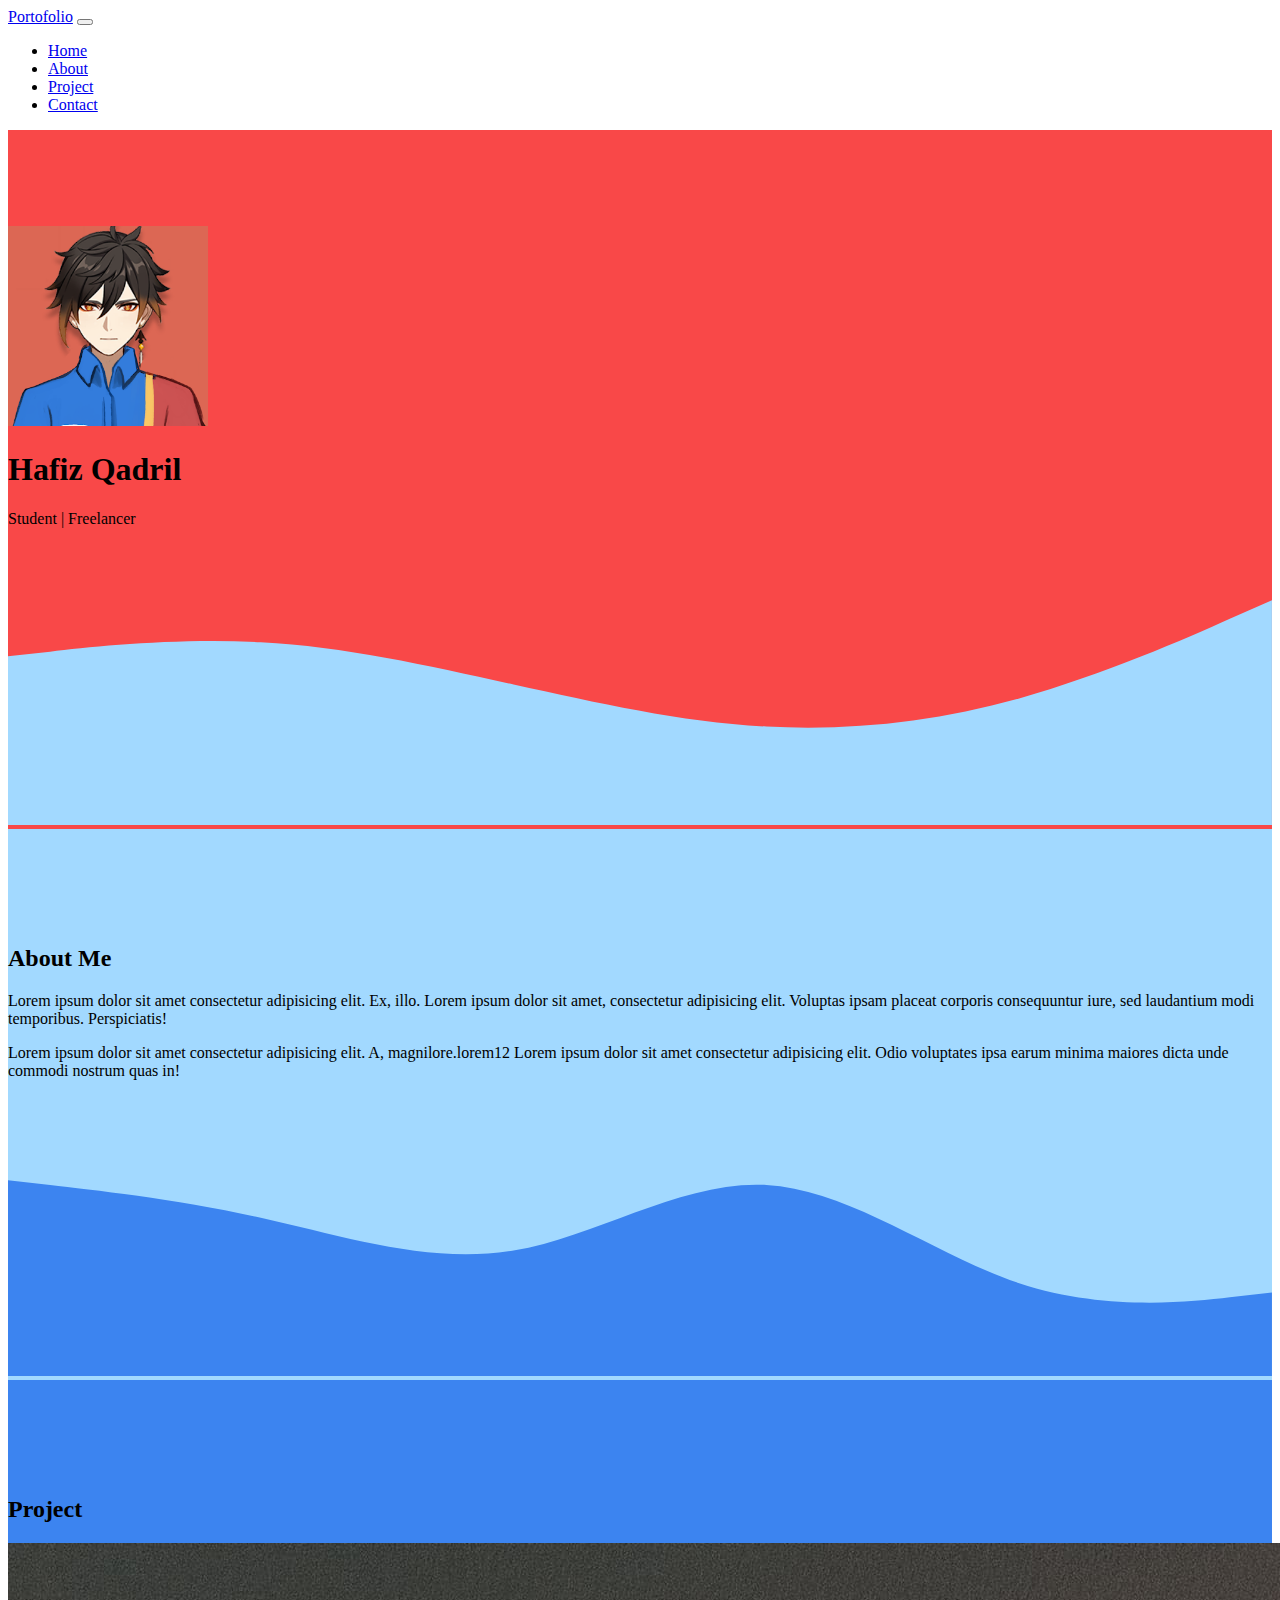
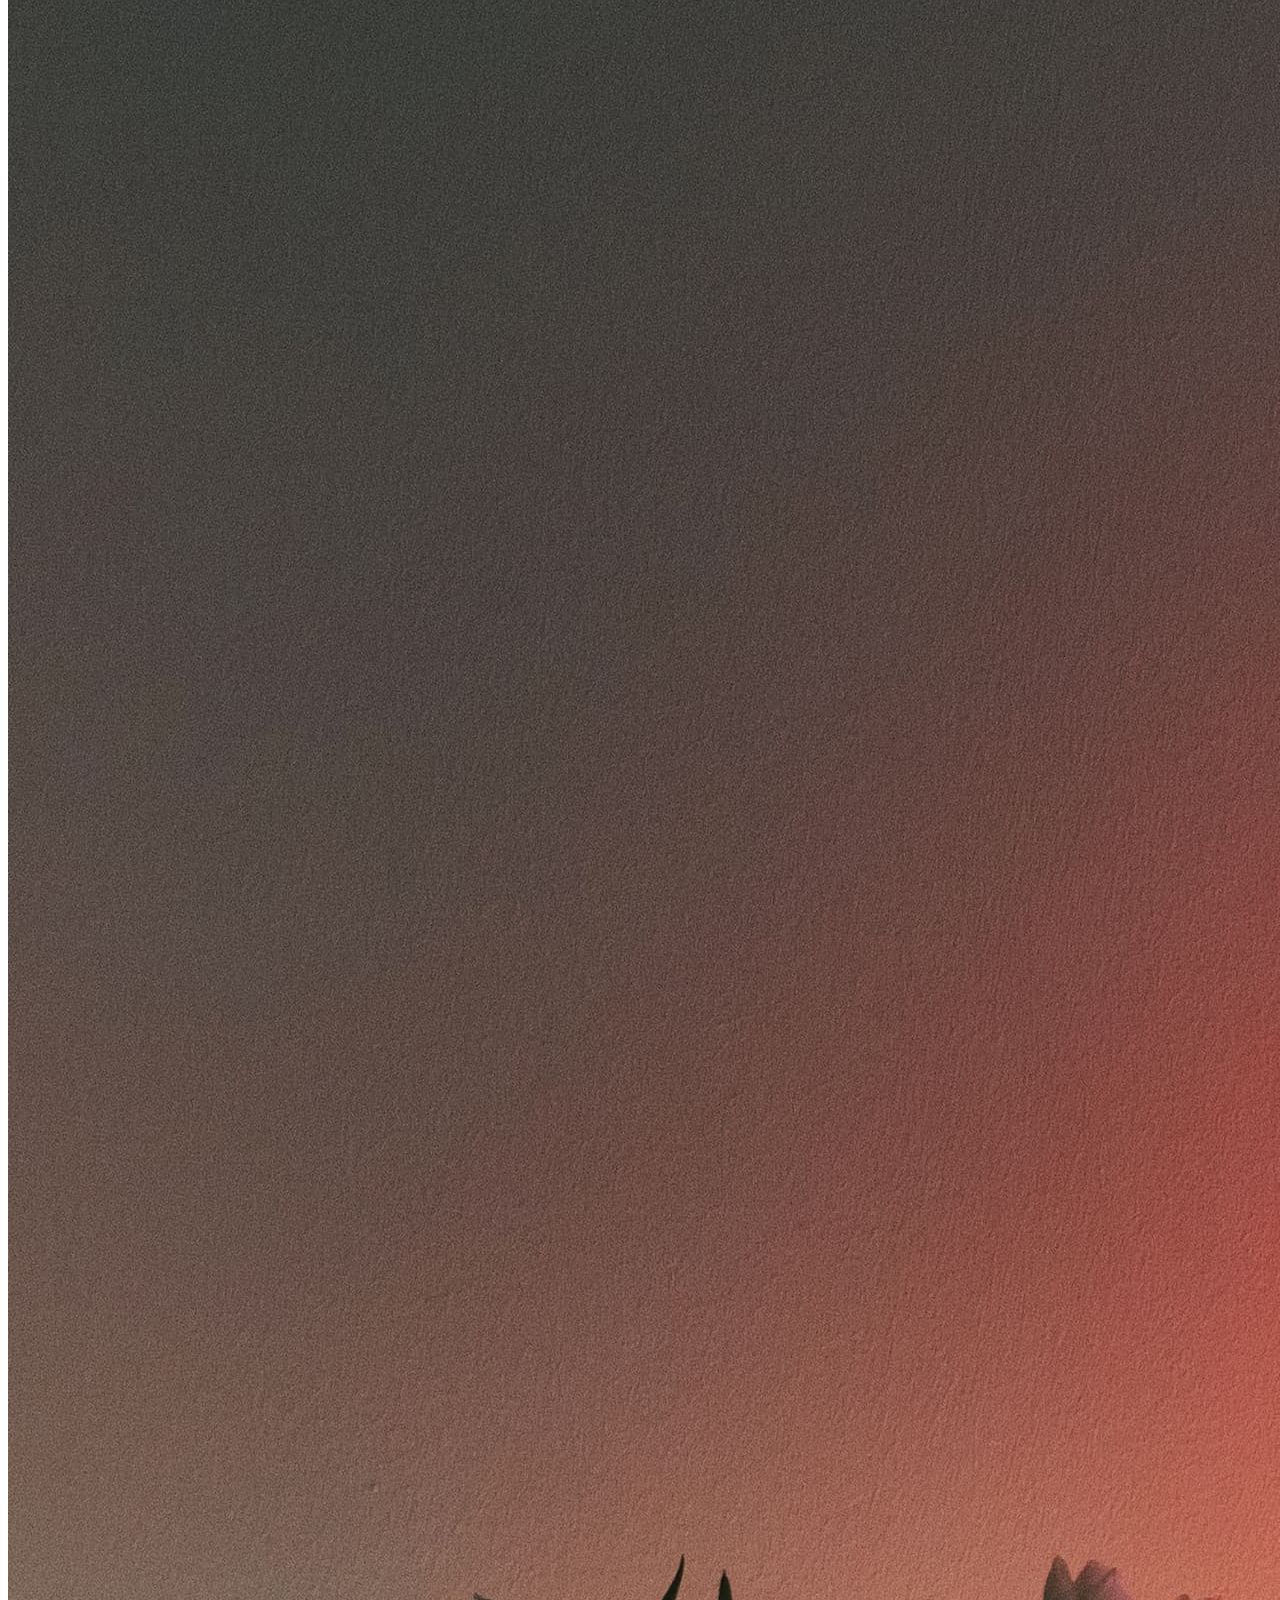
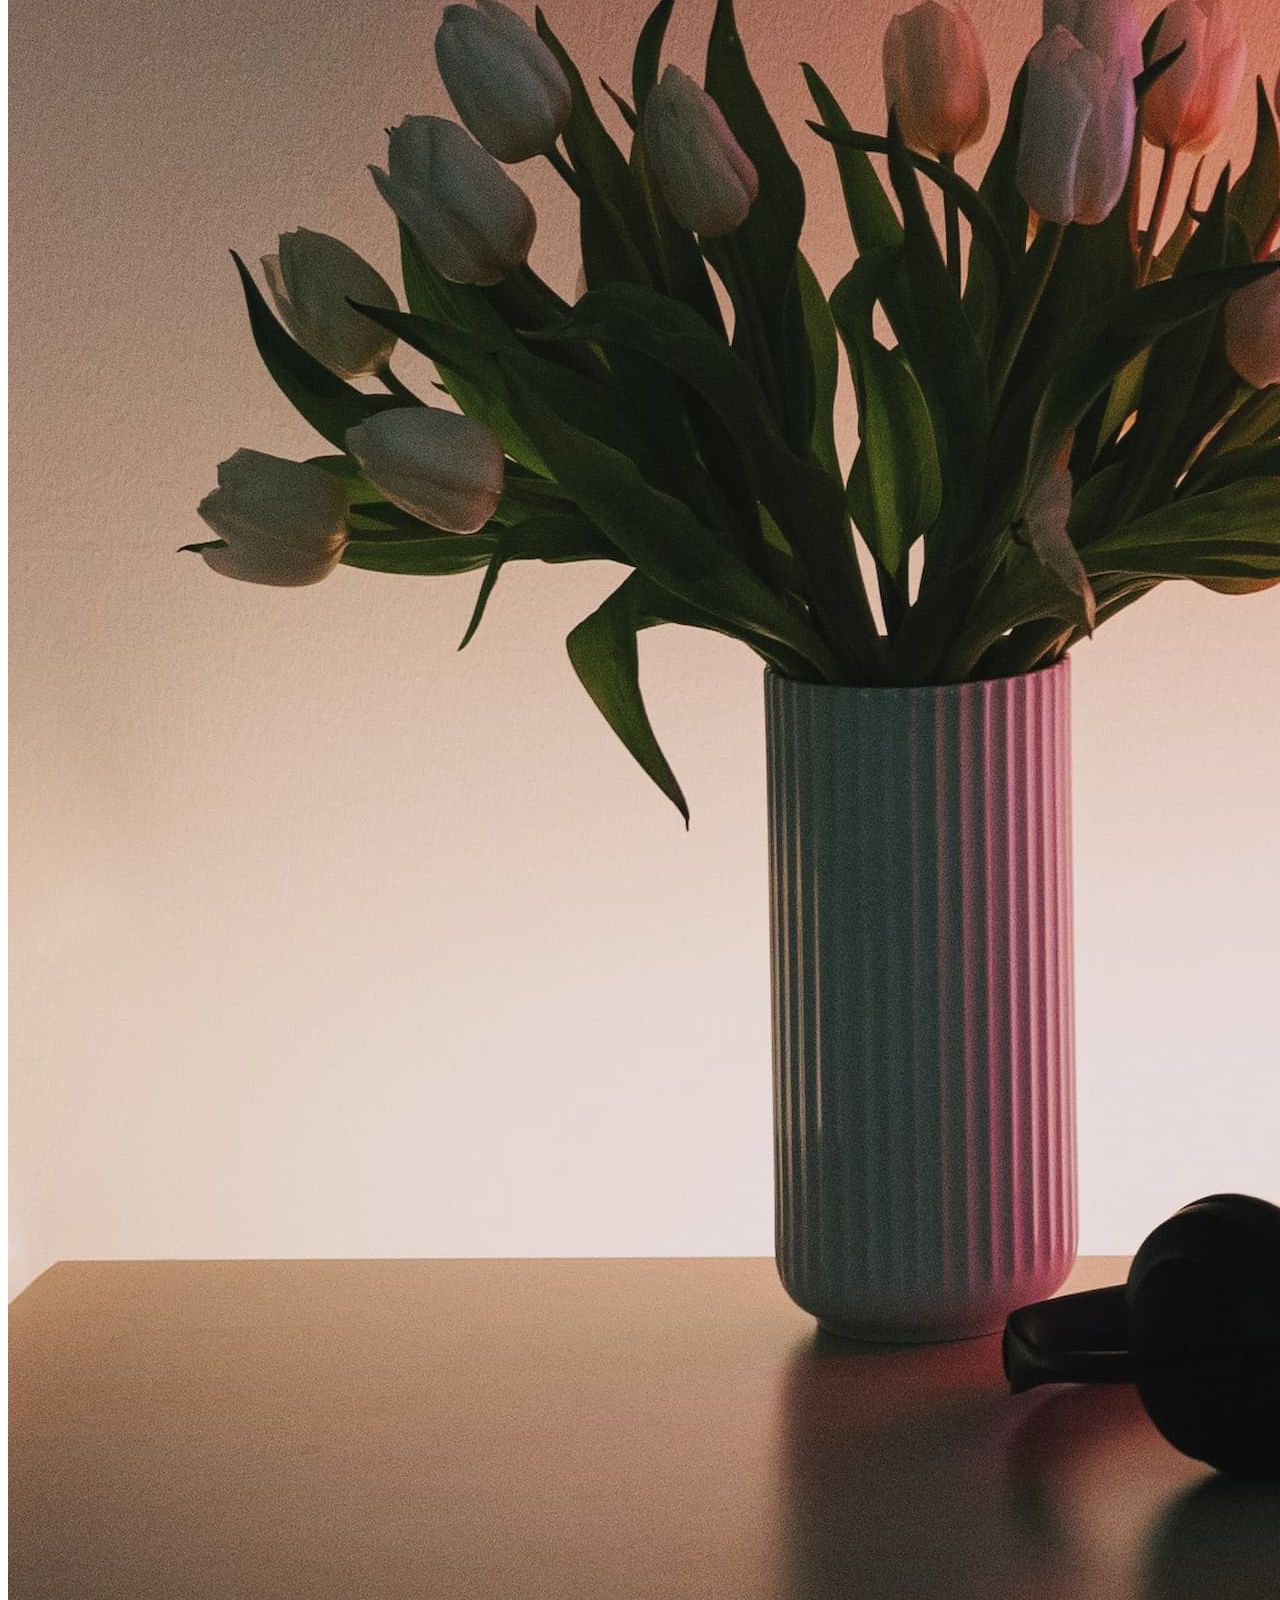
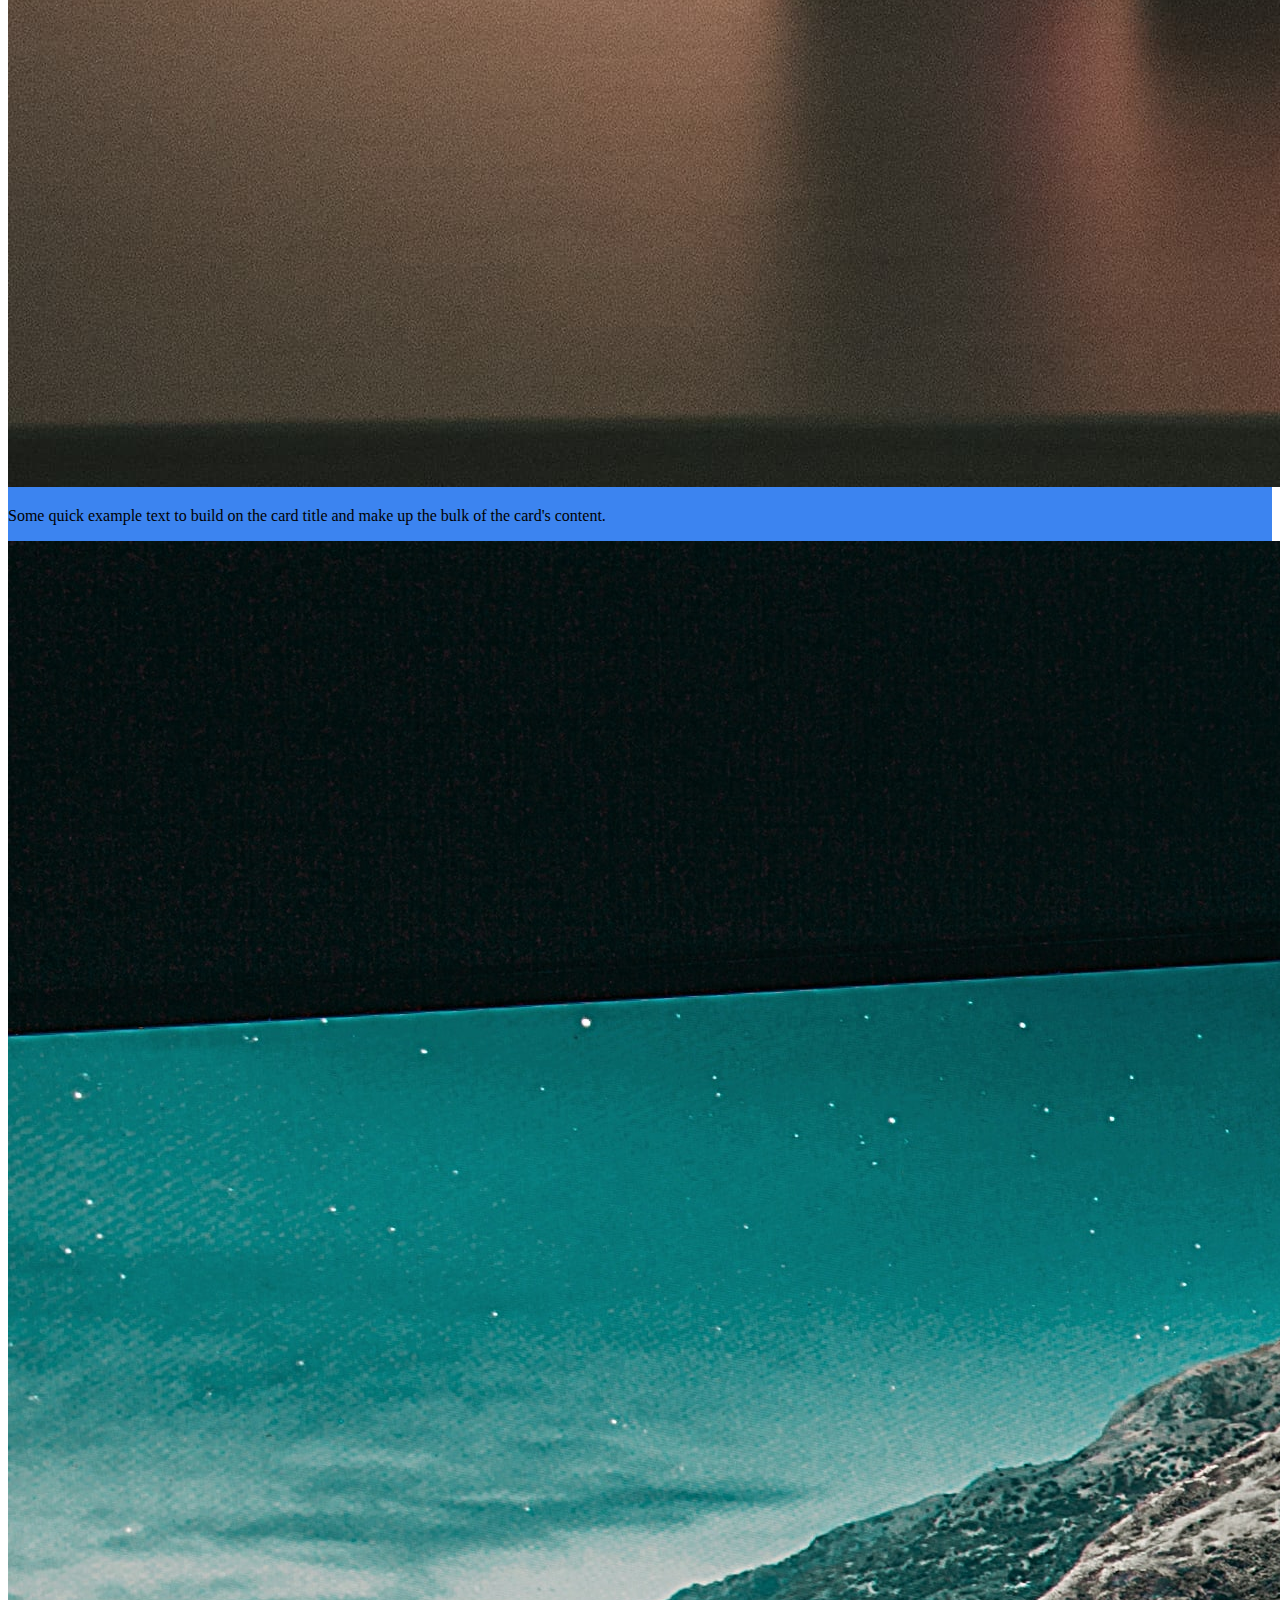
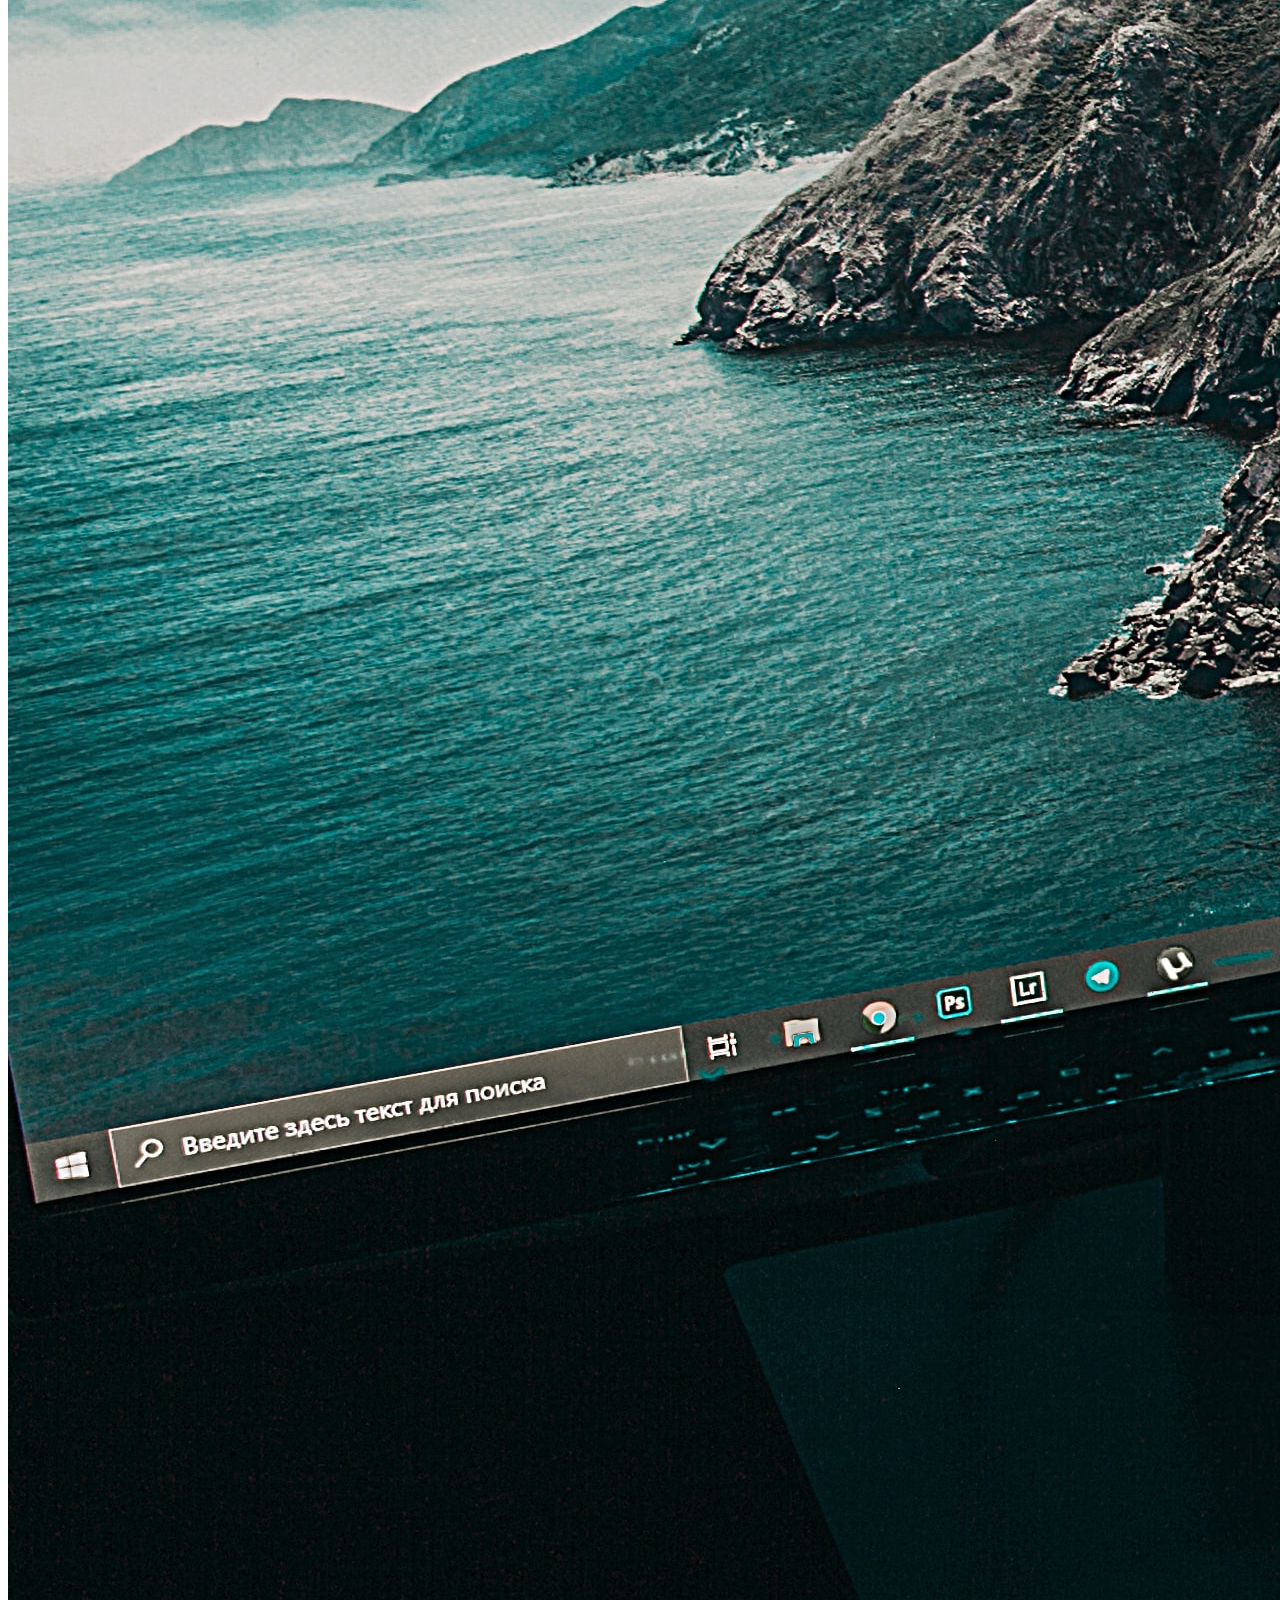
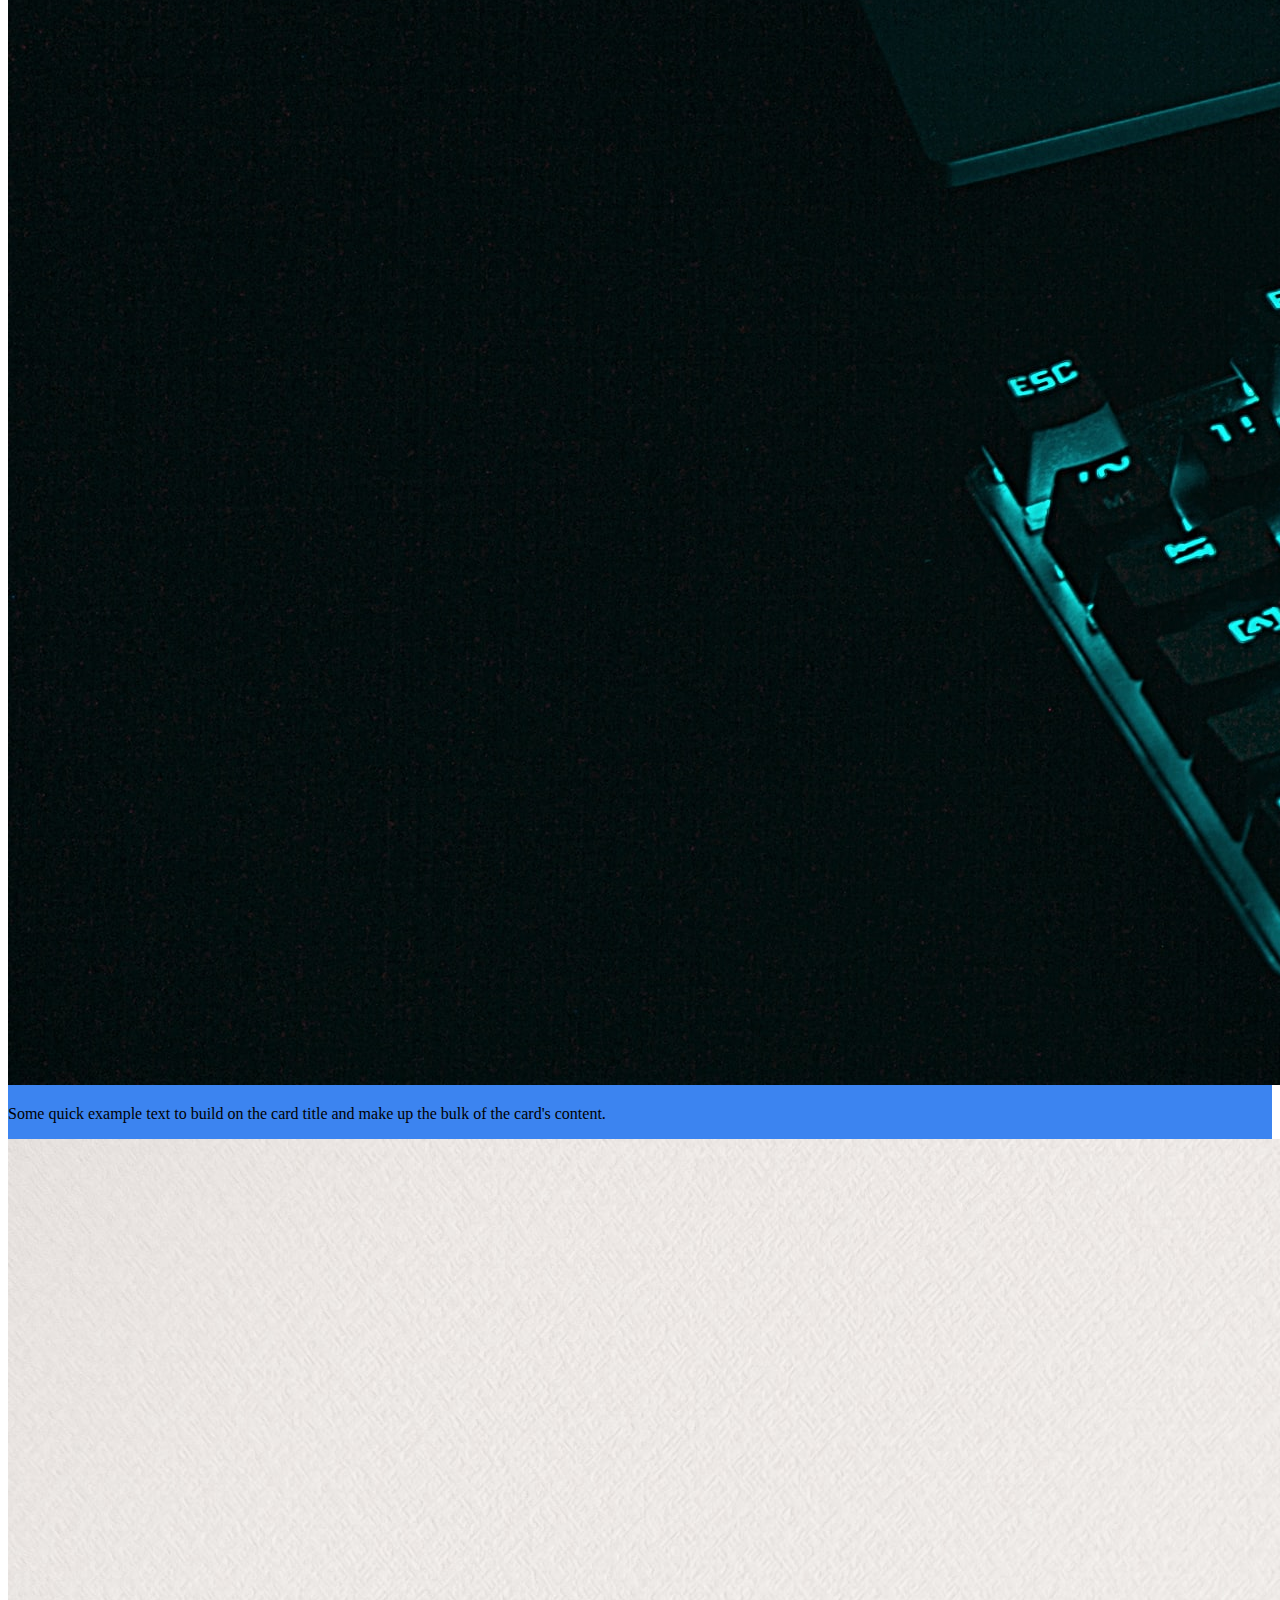
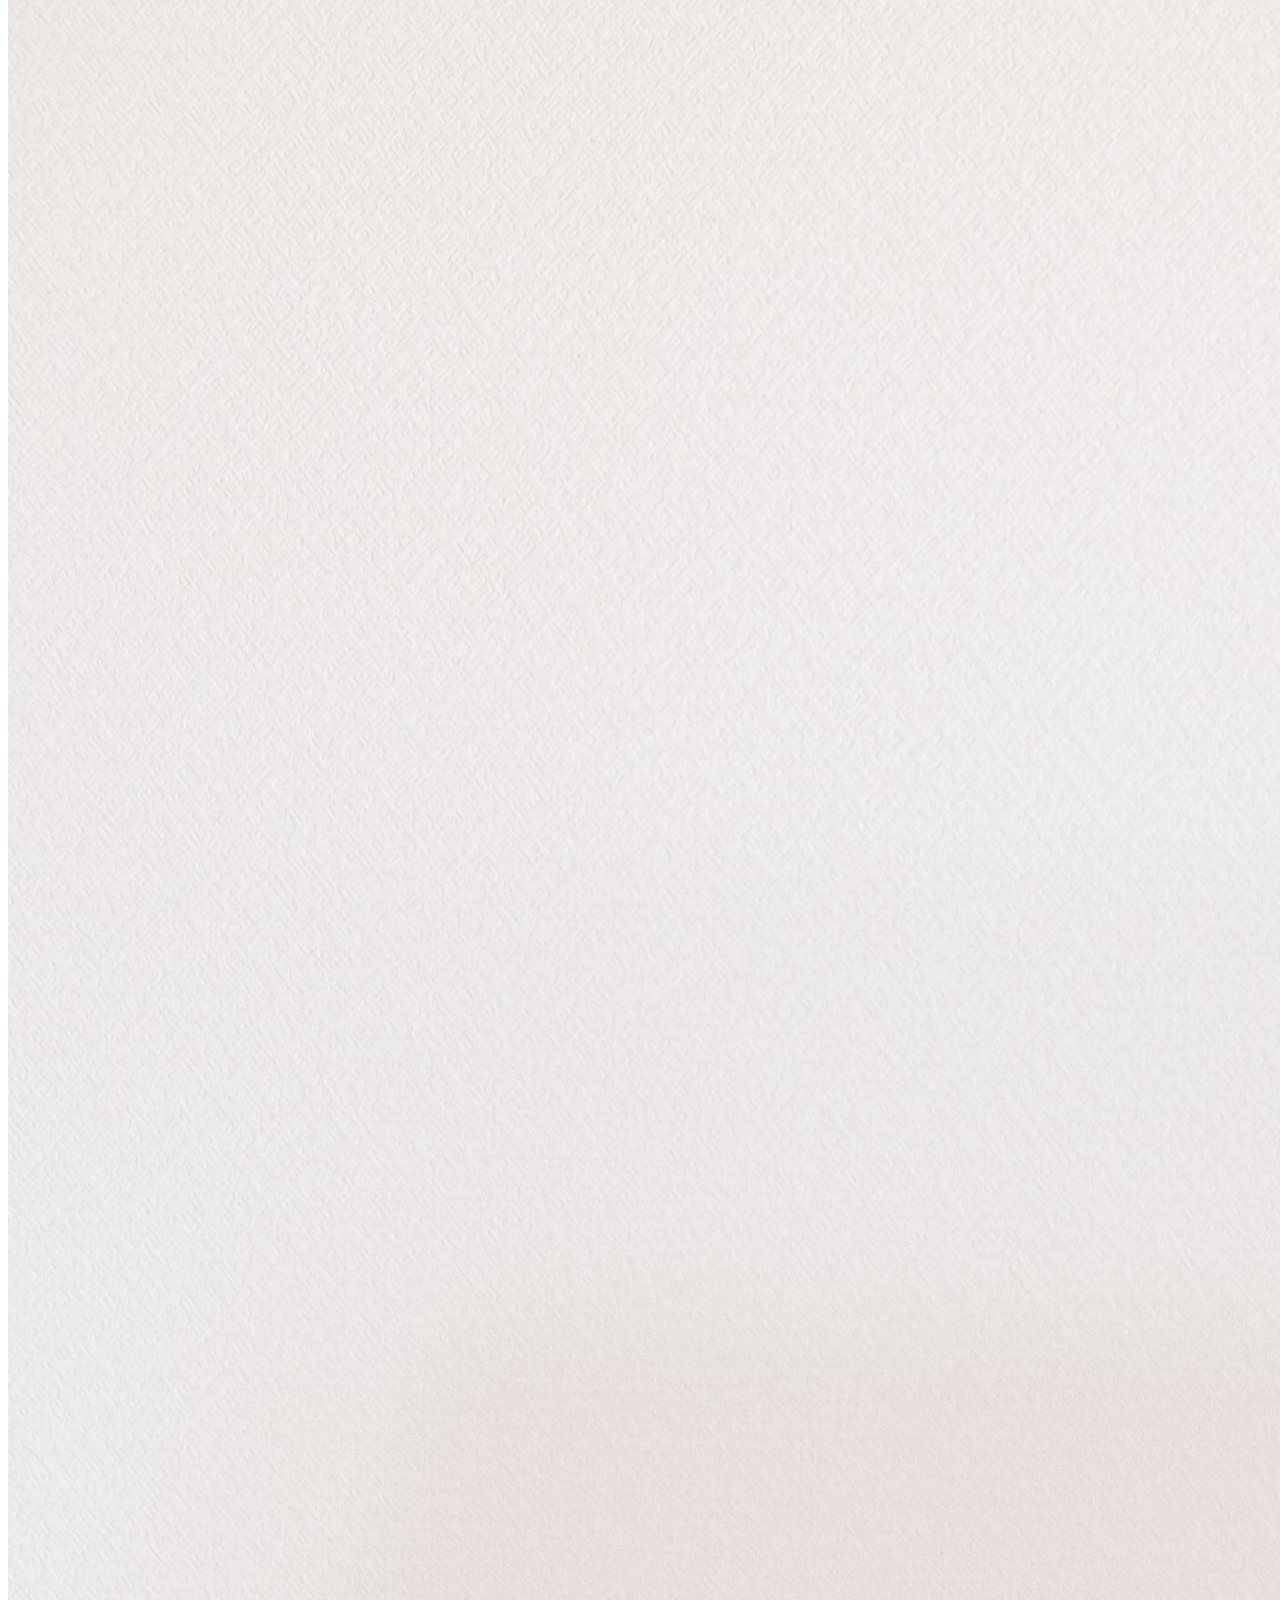
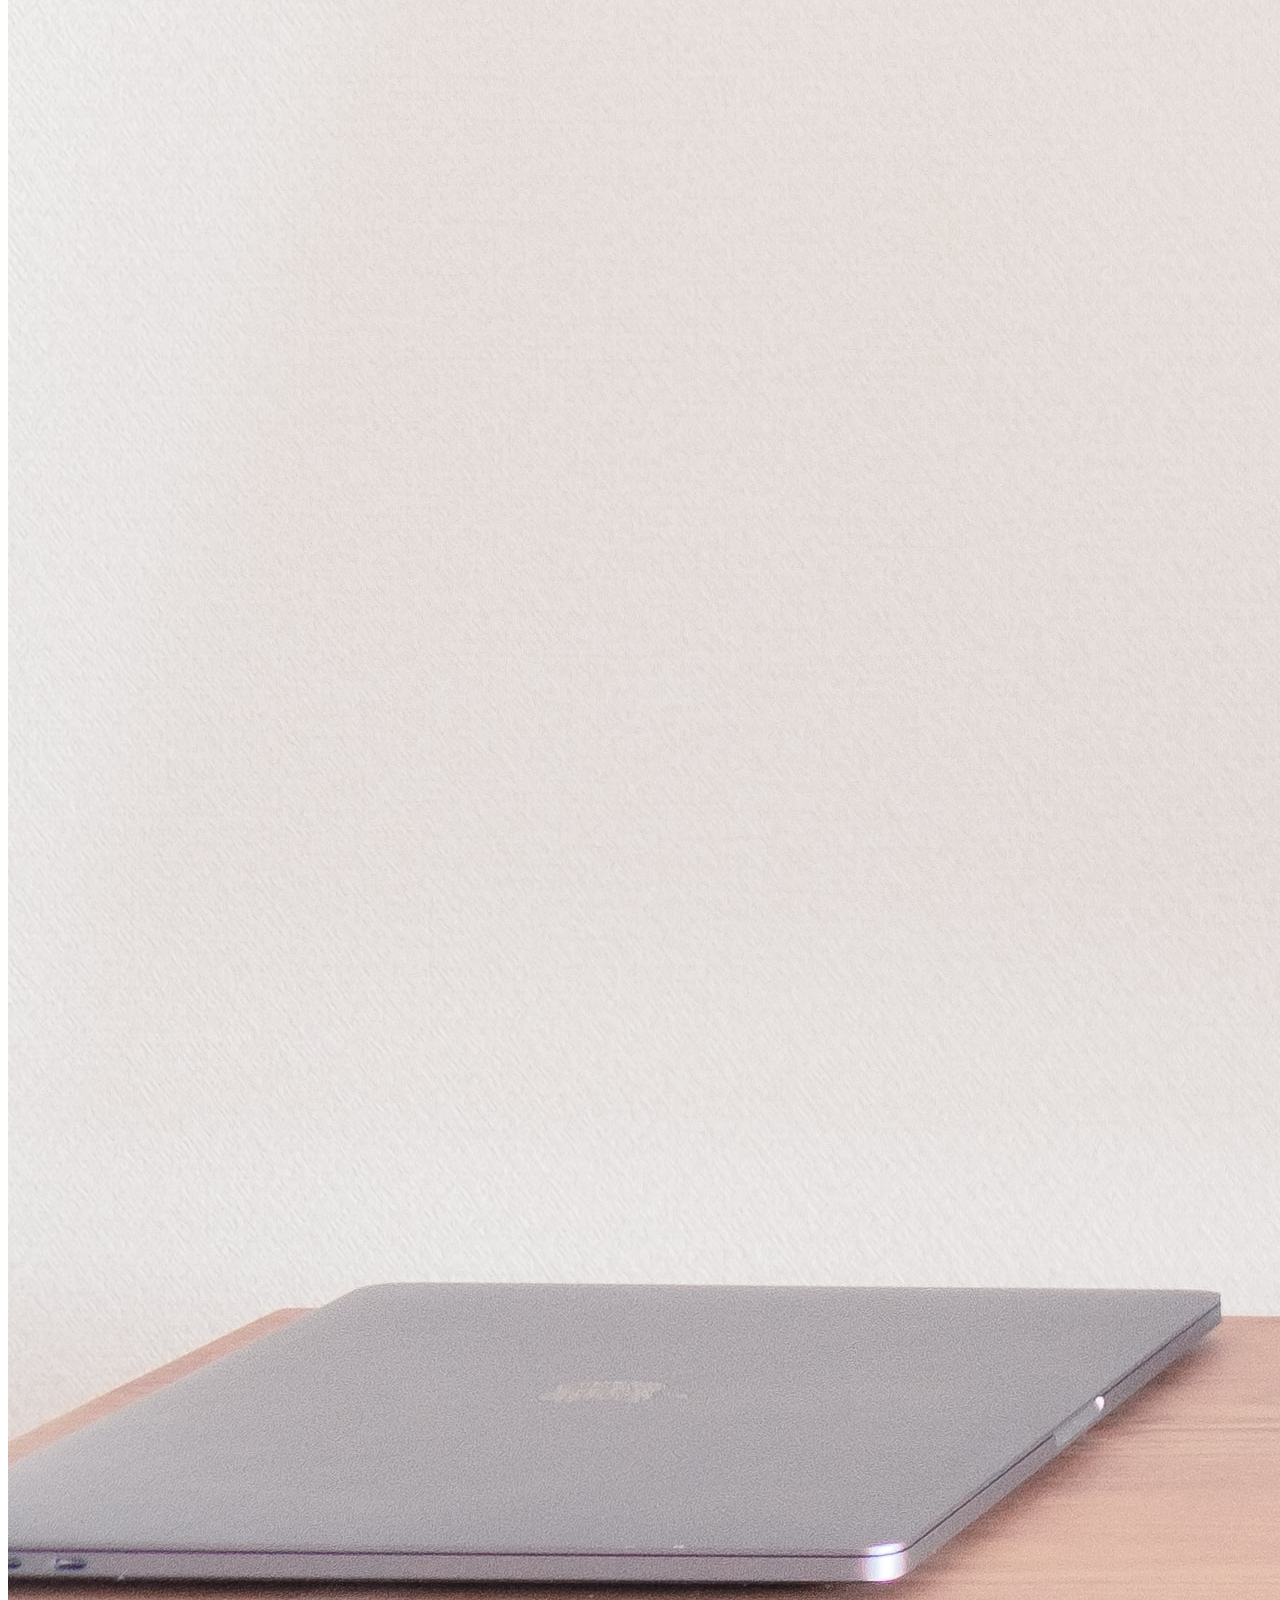
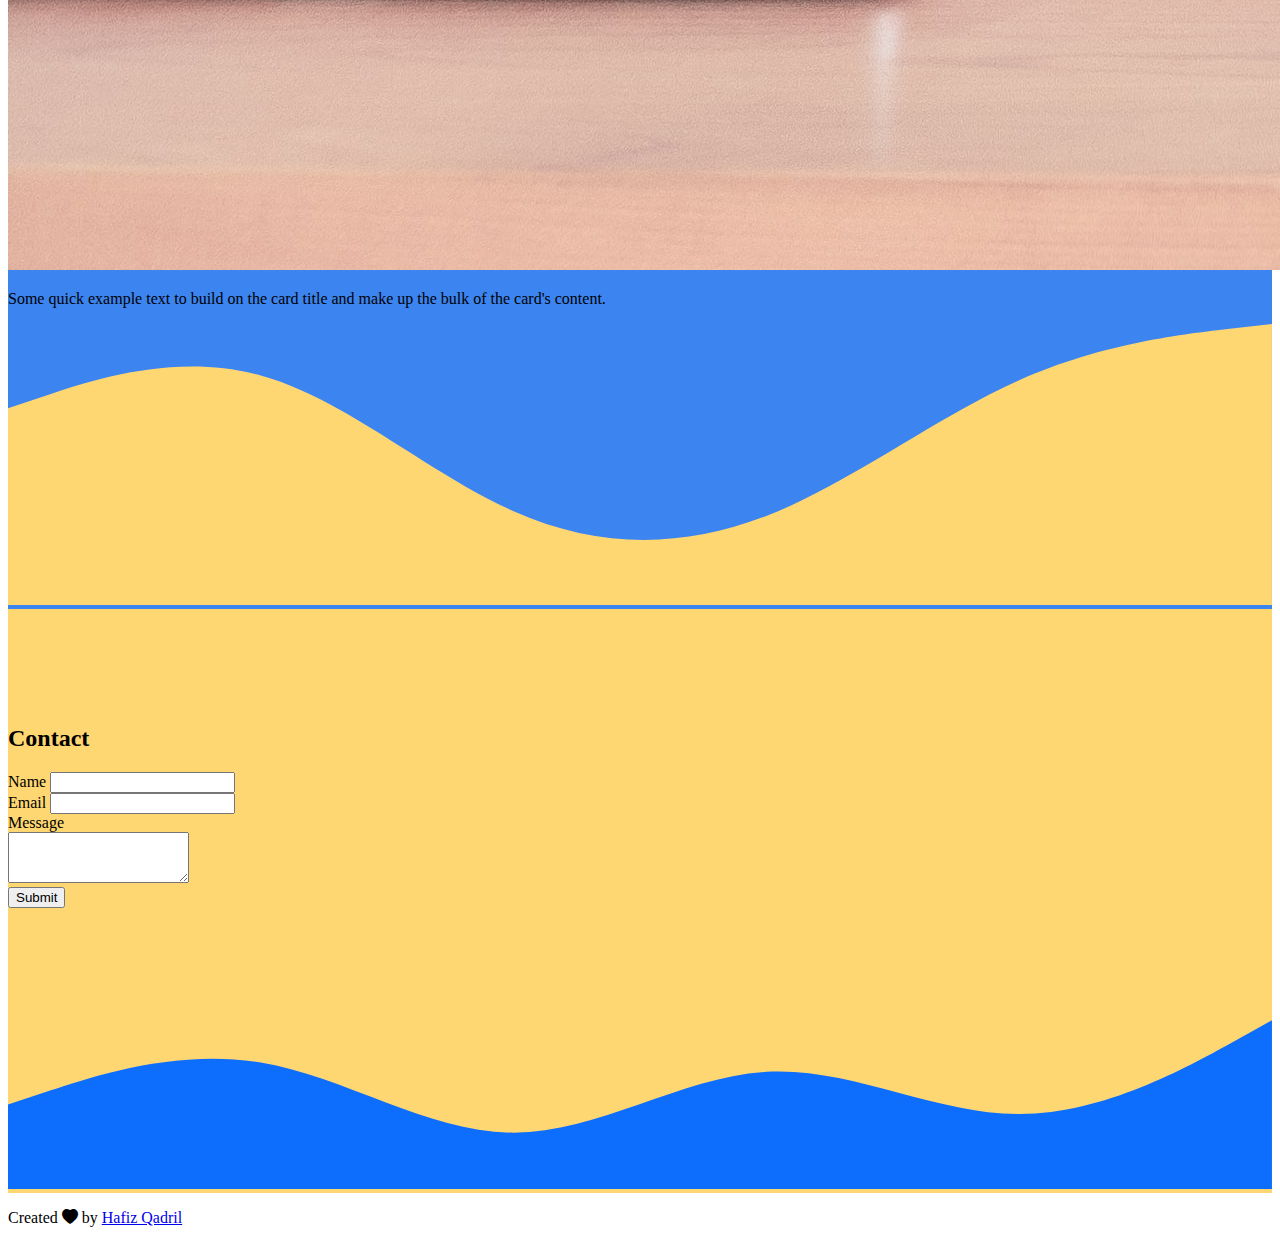
==== belajar web.html @ 1a1cecc4 "my-porto" ====
<!DOCTYPE html>
<html lang="en">
  <head>
    <meta charset="UTF-8" />
    <meta http-equiv="X-UA-Compatible" content="IE=edge" />
    <meta name="viewport" content="width=device-width, initial-scale=1.0" />
    <link rel="stylesheet" type="text/css" href="style.css" />
    <link href="https://cdn.jsdelivr.net/npm/bootstrap@5.2.2/dist/css/bootstrap.min.css" rel="stylesheet" integrity="sha384-Zenh87qX5JnK2Jl0vWa8Ck2rdkQ2Bzep5IDxbcnCeuOxjzrPF/et3URy9Bv1WTRi" crossorigin="anonymous" />
    <link rel="stylesheet" href="https://cdn.jsdelivr.net/npm/bootstrap-icons@1.9.1/font/bootstrap-icons.css" />

    <title>My portofolio</title>
  </head id="home">
  <body id="home">
    <!--Navbar-->
    <nav class="navbar navbar-expand-lg navbar-dark bg-danger shadow-sm fixed-top">
      <div class="container">
        <a class="navbar-brand" href="#" fw-bold>Portofolio</a>
        <button class="navbar-toggler" type="button" data-bs-toggle="collapse" data-bs-target="#navbarNav" aria-controls="navbarNav" aria-expanded="false" aria-label="Toggle navigation">
          <span class="navbar-toggler-icon"></span>
        </button>
        <div class="collapse navbar-collapse" id="navbarNav">
          <ul class="navbar-nav ms-auto">
            <li class="nav-item">
              <a class="nav-link active" aria-current="page" href="#home">Home</a>
            </li>
            <li class="nav-item">
              <a class="nav-link active" aria-current="page" href="#about">About</a>
            </li>
            <li class="nav-item">
              <a class="nav-link active" aria-current="page" href="#project">Project</a>
            </li>
            <li class="nav-item">
              <a class="nav-link active" aria-current="page" href="#contact">Contact</a>
            </li>
          </ul>
        </div>
      </div>
    </nav>
    <!--Akhir Navbar-->

    <!--JUmbotron-->
    <section class="jumbotron text-center">
      <img src="img/profile-1.png" alt="Gweh" width="200" class="rounded-circle img-thumbnail" />
      <h1 class="display-4 text-light">Hafiz Qadril</h1>
      <p class="lead text-light">Student | Freelancer</p>
      <svg xmlns="http://www.w3.org/2000/svg" viewBox="0 0 1440 320">
        <path
          fill="#a2d9ff"
          fill-opacity="10"
          d="M0,128L48,122.7C96,117,192,107,288,112C384,117,480,139,576,160C672,181,768,203,864,208C960,213,1056,203,1152,176C1248,149,1344,107,1392,85.3L1440,64L1440,320L1392,320C1344,320,1248,320,1152,320C1056,320,960,320,864,320C768,320,672,320,576,320C480,320,384,320,288,320C192,320,96,320,48,320L0,320Z"
        ></path>
      </svg>
    </section>
    <!--Akhir JUmbotron-->

    <!--About-->
    <section id="about">
      <div class="container">
        <div class="row text-center mb-3">
          <div class="col">
            <h2>About Me</h2>
          </div>
        </div>

        <div class="row justify-content-center fs-5 text-center mb">
          <div class="col-md-4 mb-3">
            <p>Lorem ipsum dolor sit amet consectetur adipisicing elit. Ex, illo. Lorem ipsum dolor sit amet, consectetur adipisicing elit. Voluptas ipsam placeat corporis consequuntur iure, sed laudantium modi temporibus. Perspiciatis!</p>
          </div>
          <div class="col-md-4 mb-3">
            <p>Lorem ipsum dolor sit amet consectetur adipisicing elit. A, magnilore.lorem12 Lorem ipsum dolor sit amet consectetur adipisicing elit. Odio voluptates ipsa earum minima maiores dicta unde commodi nostrum quas in!</p>
          </div>
        </div>
      </div>
      <svg xmlns="http://www.w3.org/2000/svg" viewBox="0 0 1440 320">
        <path
          fill="#3c84f0"
          fill-opacity="100"
          d="M0,96L48,101.3C96,107,192,117,288,138.7C384,160,480,192,576,176C672,160,768,96,864,101.3C960,107,1056,181,1152,213.3C1248,245,1344,235,1392,229.3L1440,224L1440,320L1392,320C1344,320,1248,320,1152,320C1056,320,960,320,864,320C768,320,672,320,576,320C480,320,384,320,288,320C192,320,96,320,48,320L0,320Z"
        ></path>
      </svg>
    </section>
    <!-- Akhir About-->

    <!--Project-->
    <section id="project">
      <div class="container">
        <div class="row text-center">
          <div class="col mb-3">
            <h2 class="text-light">Project</h2>
          </div>
        </div>
        <div class="row">
          <div class="col-md-4 mb-3">
            <div class="card">
              <img src="img/linus-mimietz-gvptKmonylk-unsplash.jpg" class="card-img-top" alt="Project 1" />
              <div class="card-body">
                <p class="card-text">Some quick example text to build on the card title and make up the bulk of the card's content.</p>
              </div>
            </div>
          </div>
          <div class="col-md-4 mb-3">
            <div class="card">
              <img src="img/daniel-eliashevskyi-aTg26S0_OC0-unsplash.jpg" class="card-img-top" alt="Project 2" />
              <div class="card-body">
                <p class="card-text">Some quick example text to build on the card title and make up the bulk of the card's content.</p>
              </div>
            </div>
          </div>
          <div class="col-md-4 mb-3">
            <div class="card">
              <img src="img/sora-sagano-WFSap6CIXuw-unsplash.jpg" class="card-img-top" alt="Project 3" />
              <div class="card-body">
                <p class="card-text">Some quick example text to build on the card title and make up the bulk of the card's content.</p>
              </div>
            </div>
          </div>
        </div>
      </div>
      <svg xmlns="http://www.w3.org/2000/svg" viewBox="0 0 1440 320">
        <path
          fill="#ffd772"
          fill-opacity="1"
          d="M0,96L48,80C96,64,192,32,288,58.7C384,85,480,171,576,213.3C672,256,768,256,864,218.7C960,181,1056,107,1152,64C1248,21,1344,11,1392,5.3L1440,0L1440,320L1392,320C1344,320,1248,320,1152,320C1056,320,960,320,864,320C768,320,672,320,576,320C480,320,384,320,288,320C192,320,96,320,48,320L0,320Z"
        ></path>
      </svg>
    </section>
    <!--Akhir Project-->

    <!--Contact-->
    <section id="contact">
      <div class="container">
        <div class="row">
          <div class="col">
            <h2 class="text-primary text-center">Contact</h2>
          </div>
        </div>
        <div class="row">
          <div class="col-md-7 justify-content-center mb-3">
            <form>
              <div class="mb-3">
                <label for="name" class="form-label">Name</label>
                <input type="text" class="form-control" id="namr" aria-describedby="name" />
              </div>
              <div class="mb-3">
                <label for="exampleInputEmail1" class="form-label">Email</label>
                <input type="email" class="form-control" id="exampleInputEmail1" aria-describedby="emailHelp" />
              </div>
              <div class="mb-3">
                <label for="message" class="form-label">Message</label>
                <div class="mb-3">
                  <textarea class="form-control" id="exampleFormControlTextarea1" rows="3"></textarea>
                </div>
              </div>
              <!--<div class="mb-3 form-check">
                <input type="checkbox" class="form-check-input" id="exampleCheck1" />
                <label class="form-check-label" for="exampleCheck1">Check me out</label>
              </div>-->
              <button type="submit" class="btn btn-primary">Submit</button>
            </form>
          </div>
        </div>
      </div>
      <svg xmlns="http://www.w3.org/2000/svg" viewBox="0 0 1440 320">
        <path
          fill="#0d6efd"
          fill-opacity="1"
          d="M0,224L48,208C96,192,192,160,288,176C384,192,480,256,576,256C672,256,768,192,864,186.7C960,181,1056,235,1152,234.7C1248,235,1344,181,1392,154.7L1440,128L1440,320L1392,320C1344,320,1248,320,1152,320C1056,320,960,320,864,320C768,320,672,320,576,320C480,320,384,320,288,320C192,320,96,320,48,320L0,320Z"
        ></path>
      </svg>
    </section>
    <!--AkhirContact-->

    <!--Footer-->

    <footer class="bg-primary footer p-3">
      <p class="text-center text-white">Created <i class="bi bi-heart-fill text-danger"></i> by </i><a href="instagram.com/ur_fizz" class="text-white fw-bold"> Hafiz Qadril</a></p>
    </footer>
    <!--Akhir Footer-->

    <script src="https://cdn.jsdelivr.net/npm/bootstrap@5.2.2/dist/js/bootstrap.bundle.min.js" integrity="sha384-OERcA2EqjJCMA+/3y+gxIOqMEjwtxJY7qPCqsdltbNJuaOe923+mo//f6V8Qbsw3" crossorigin="anonymous"></script>
  </body>
</html>
---- style.css ----
body {
  color: #000000;
}

.jumbotron {
  padding-top: 6rem;
  background-color: #f94848;
}

#project {
  background-color: #3c84f0;
}

#about {
  background-color: #a2d9ff;
}

#contact {
  background-color: #ffd772;
}

section {
  padding-top: 6rem;
}
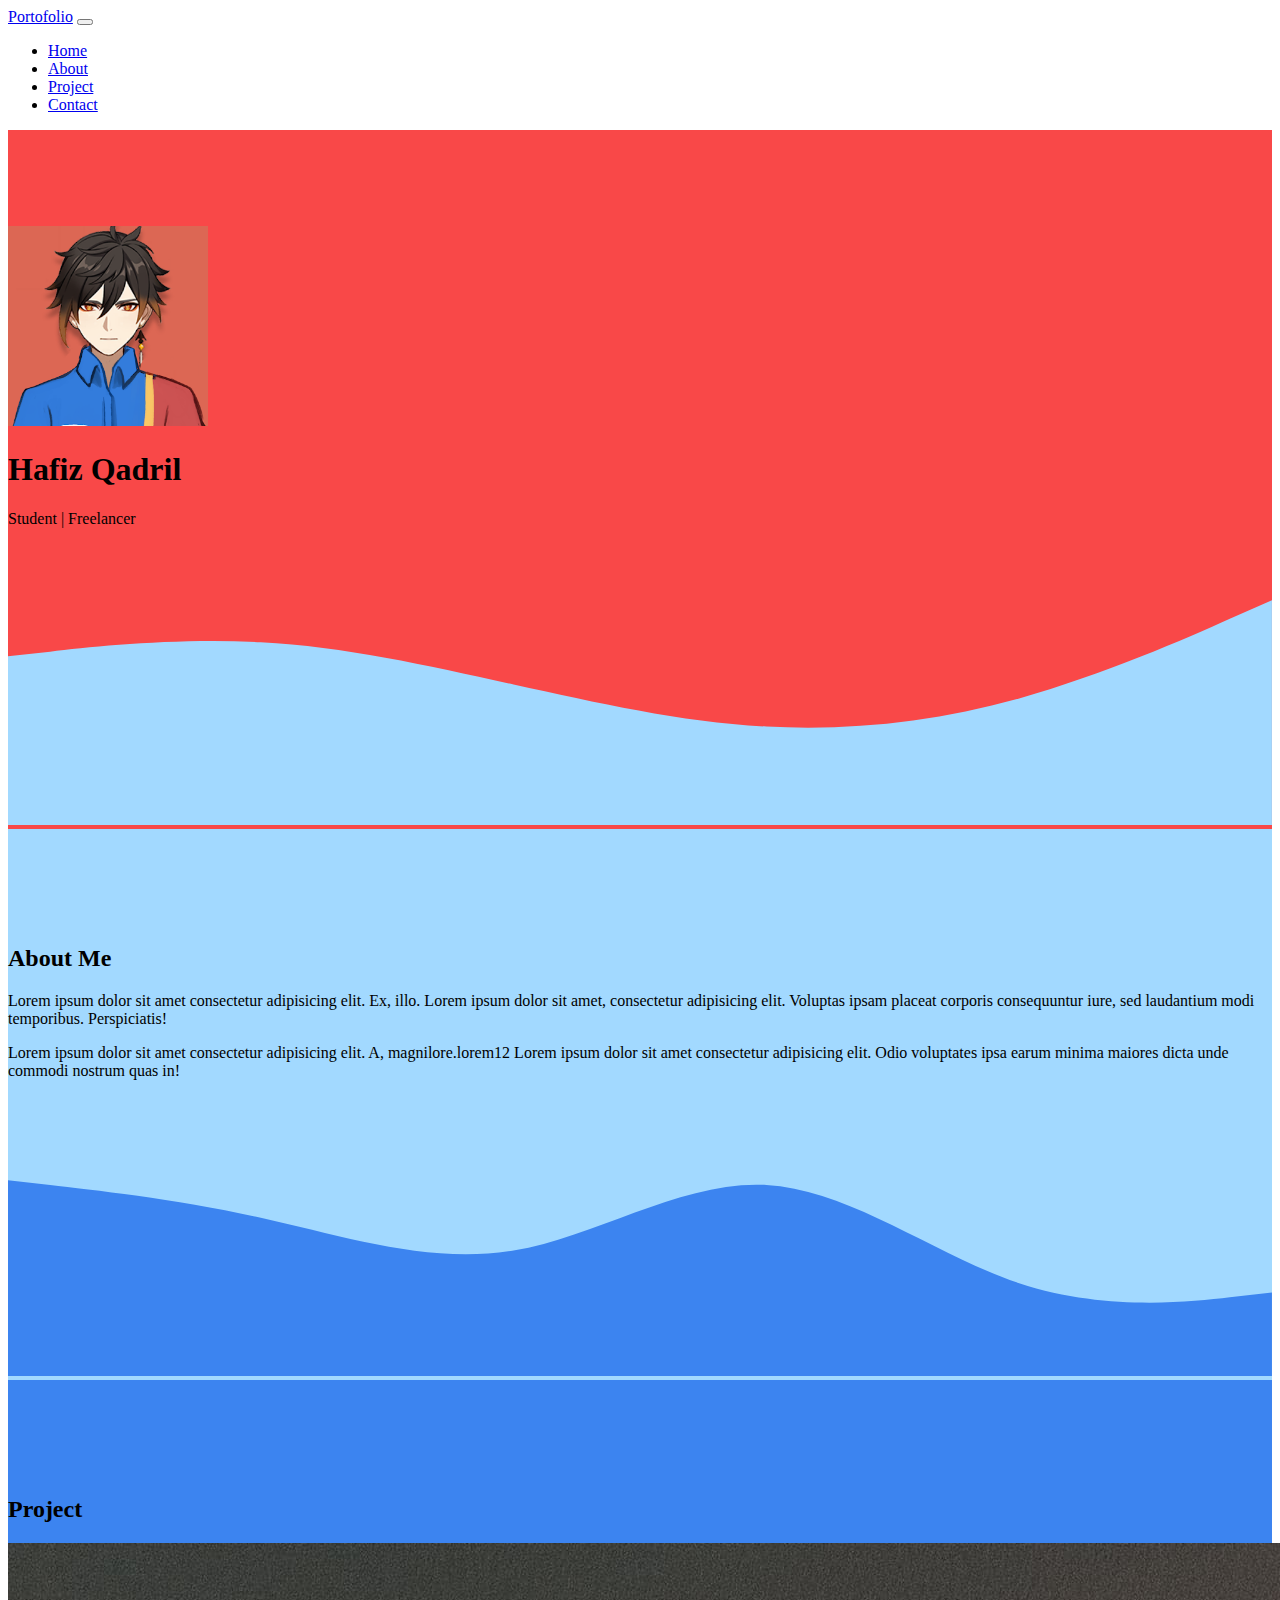
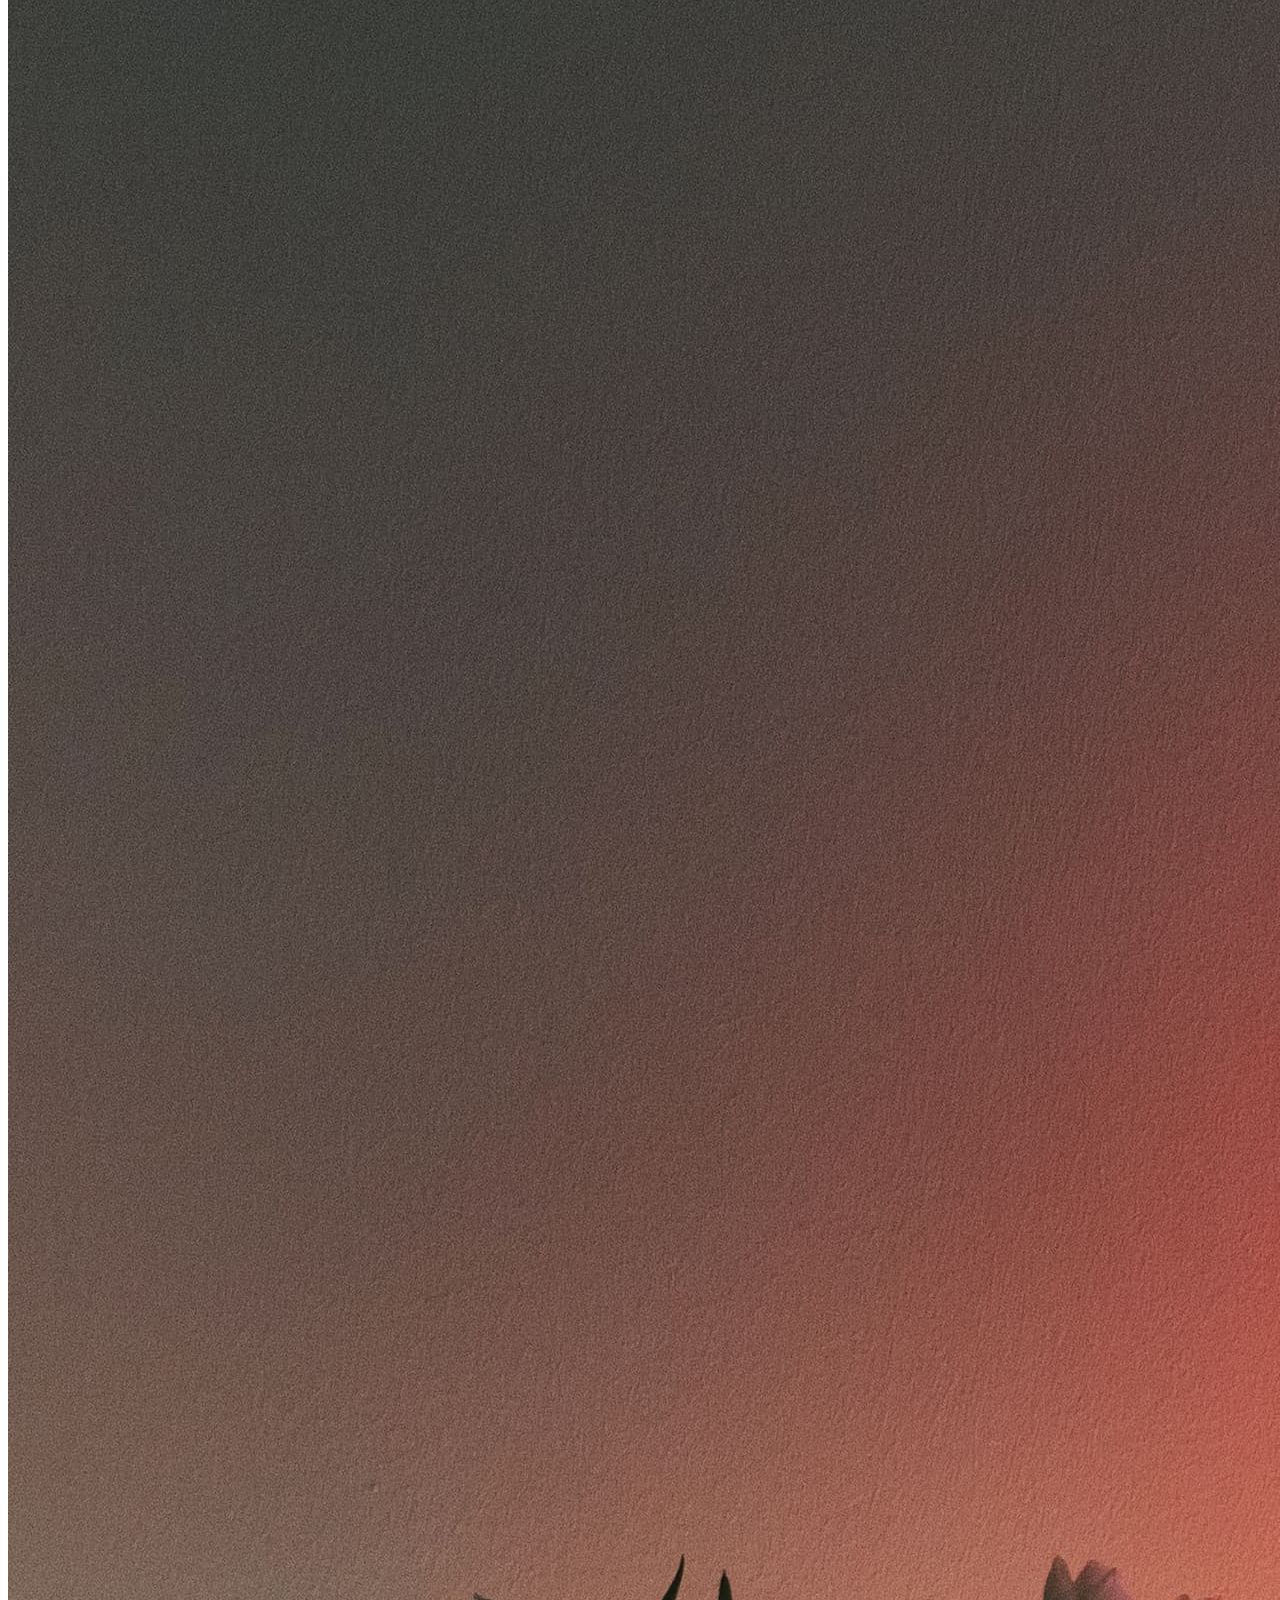
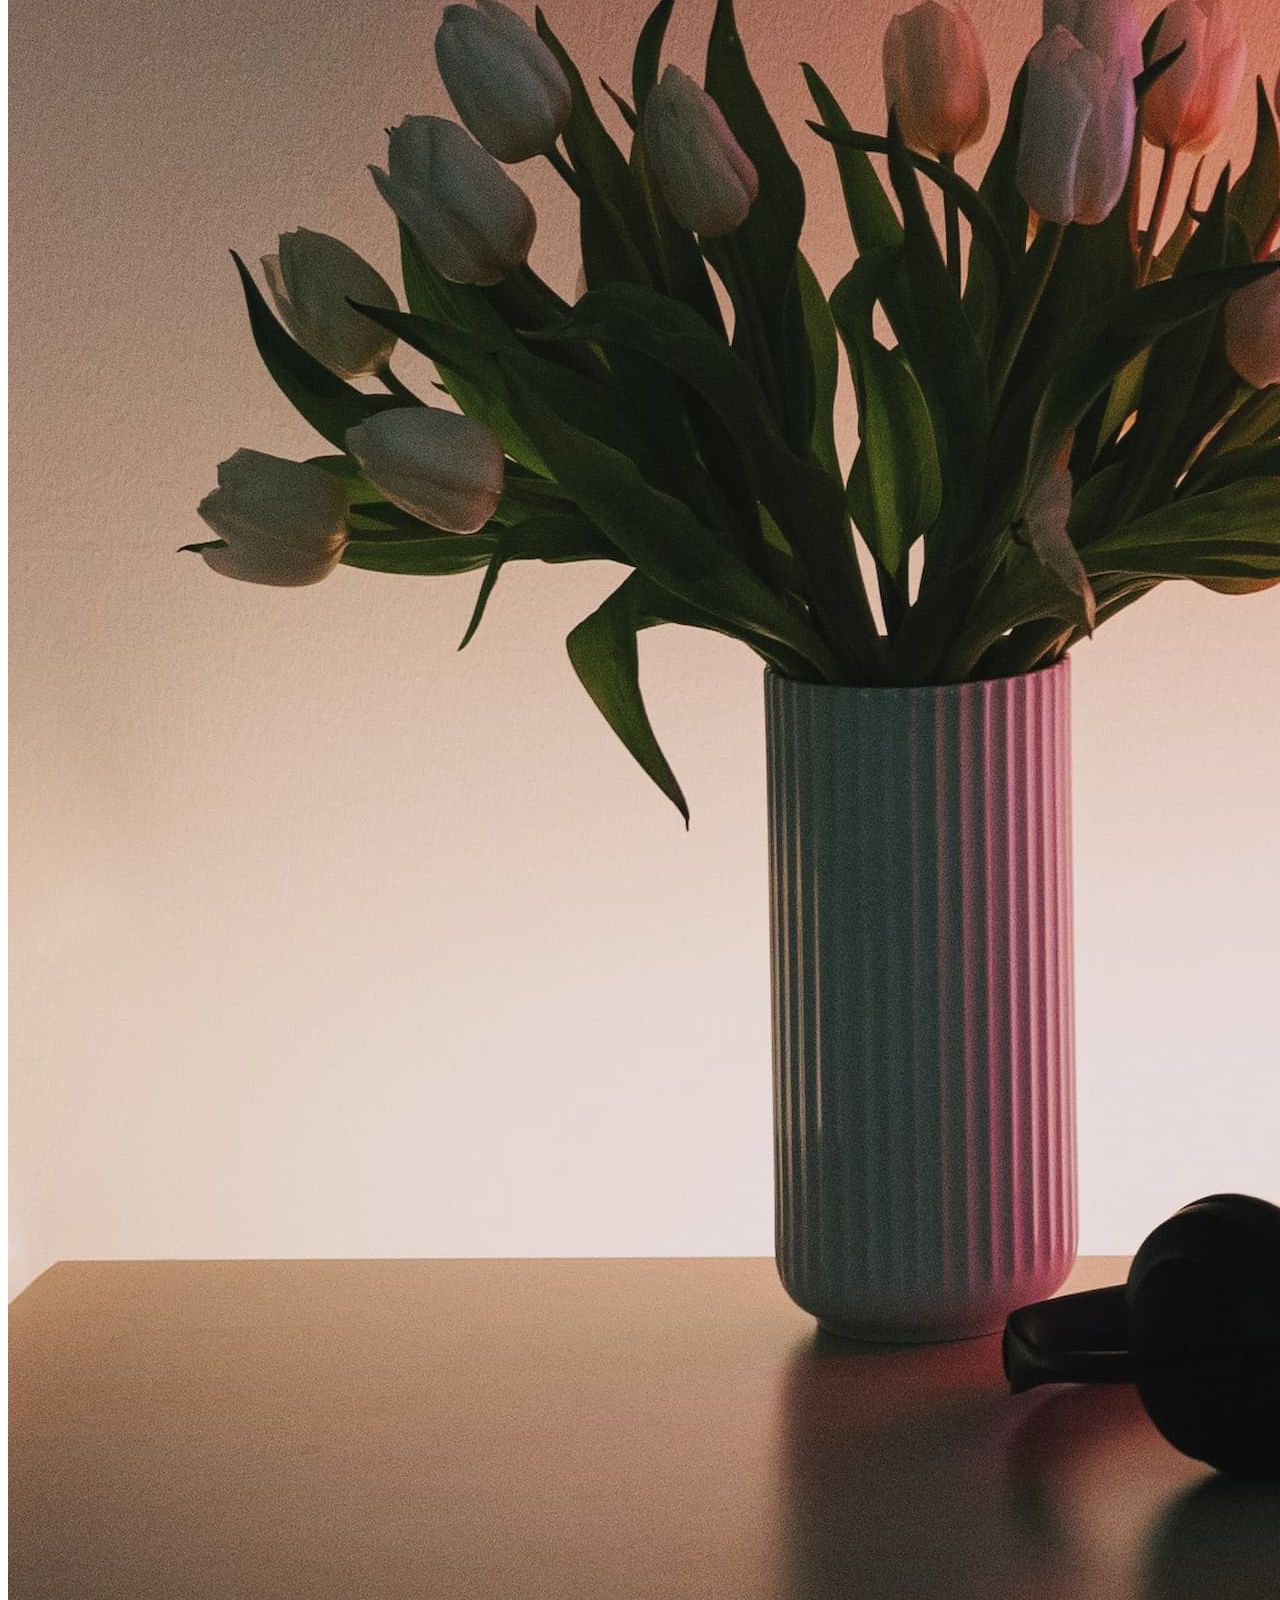
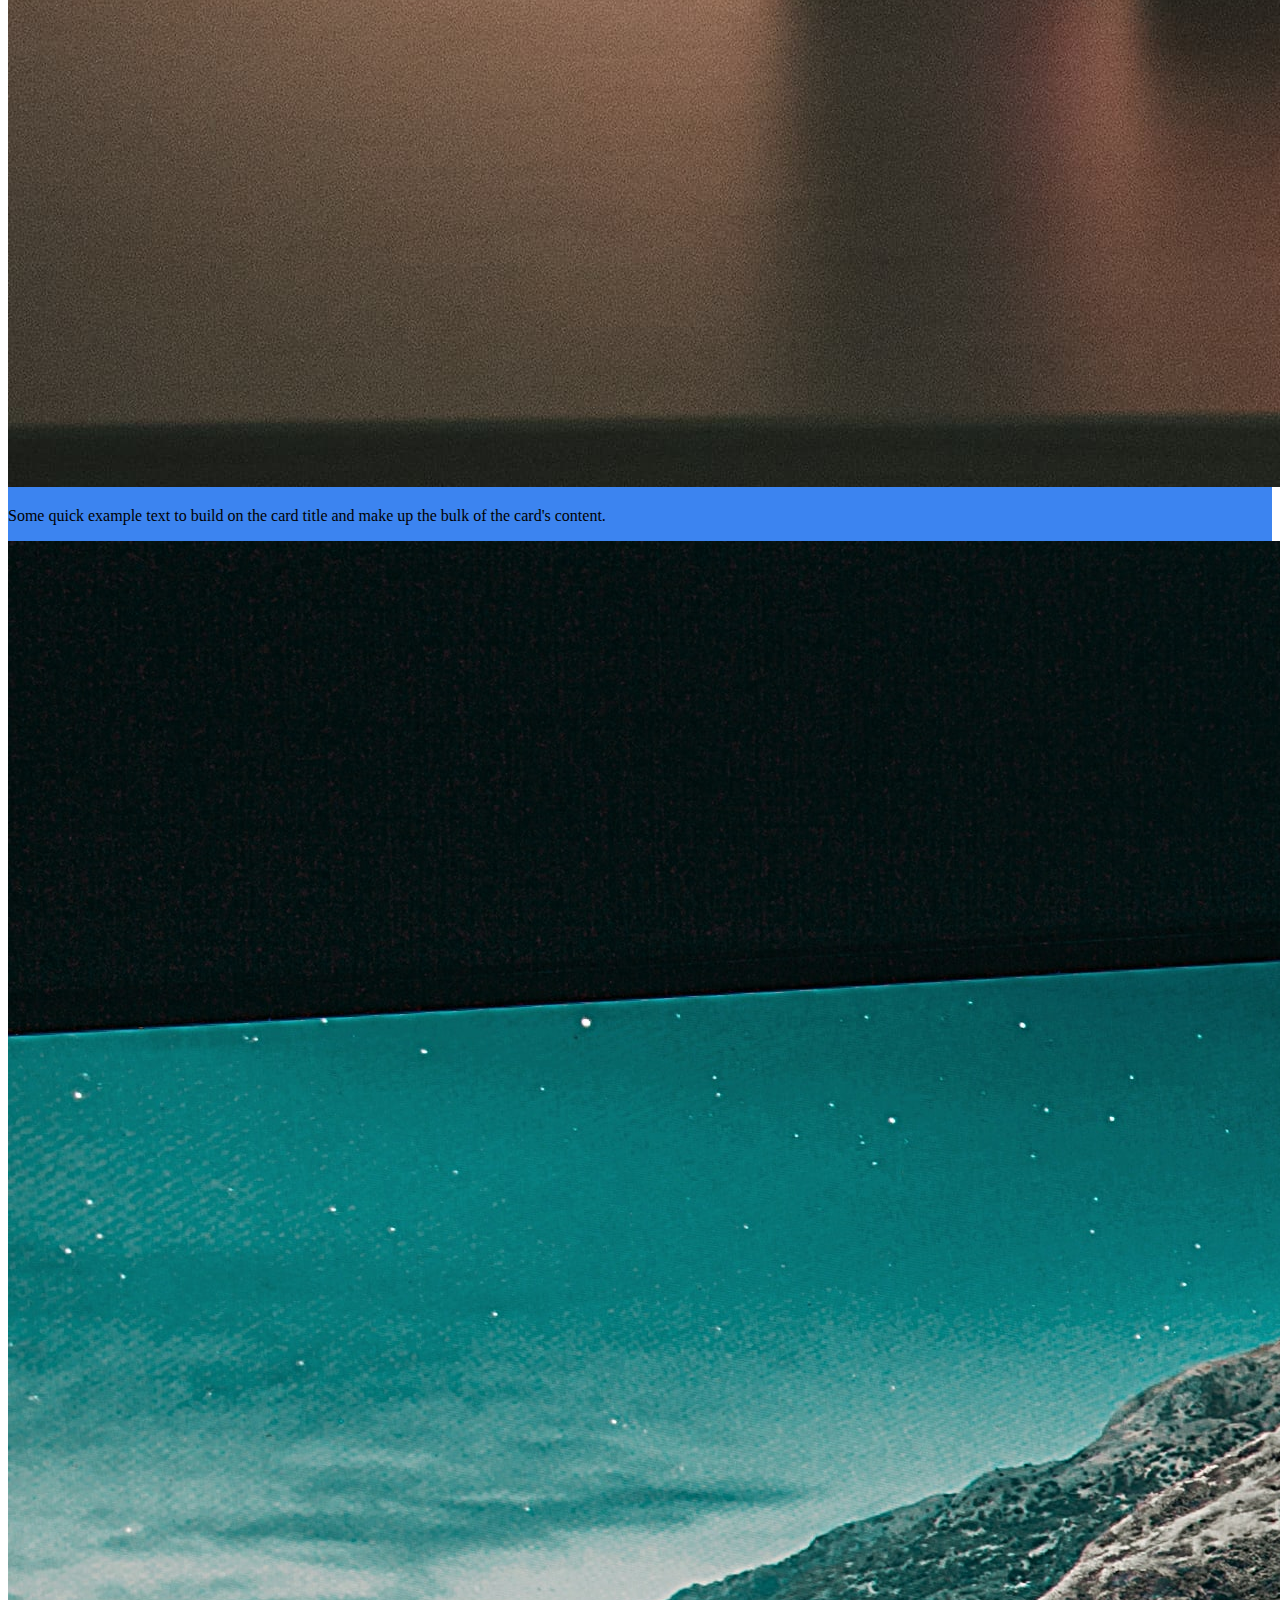
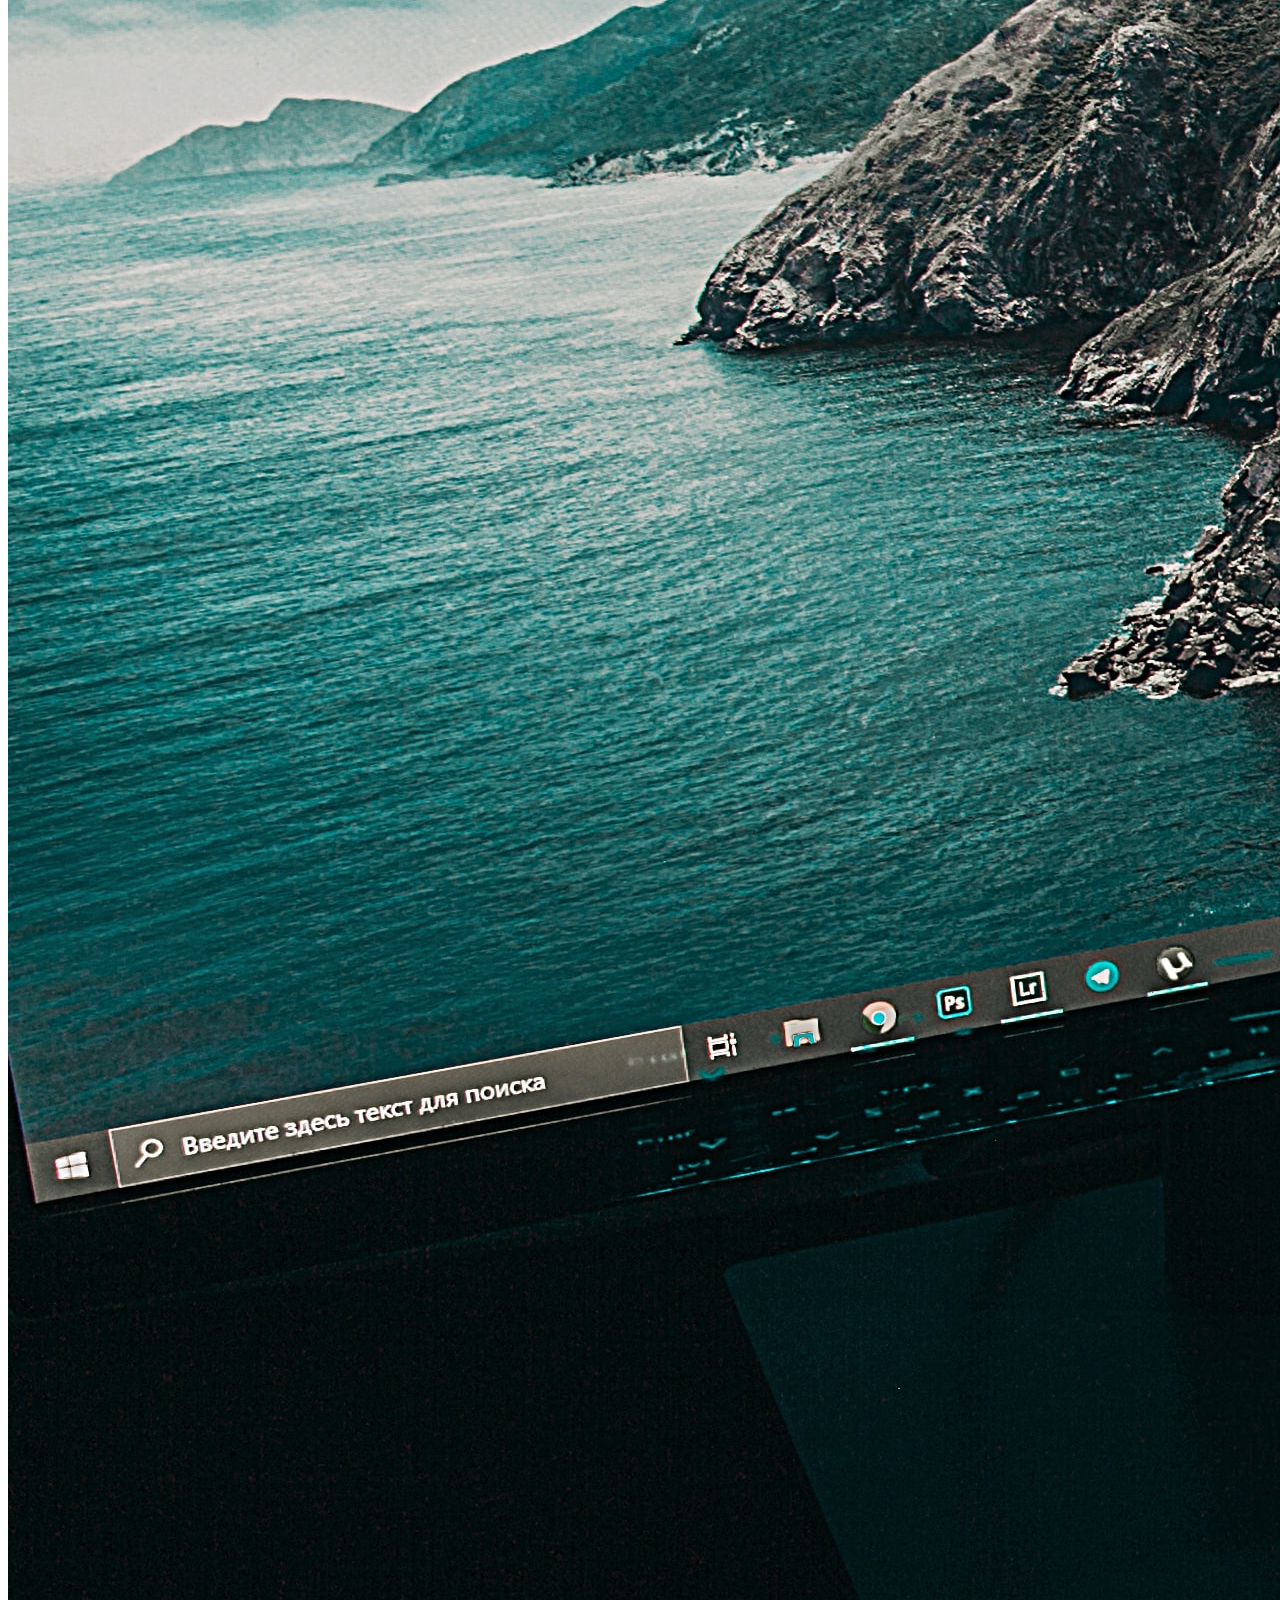
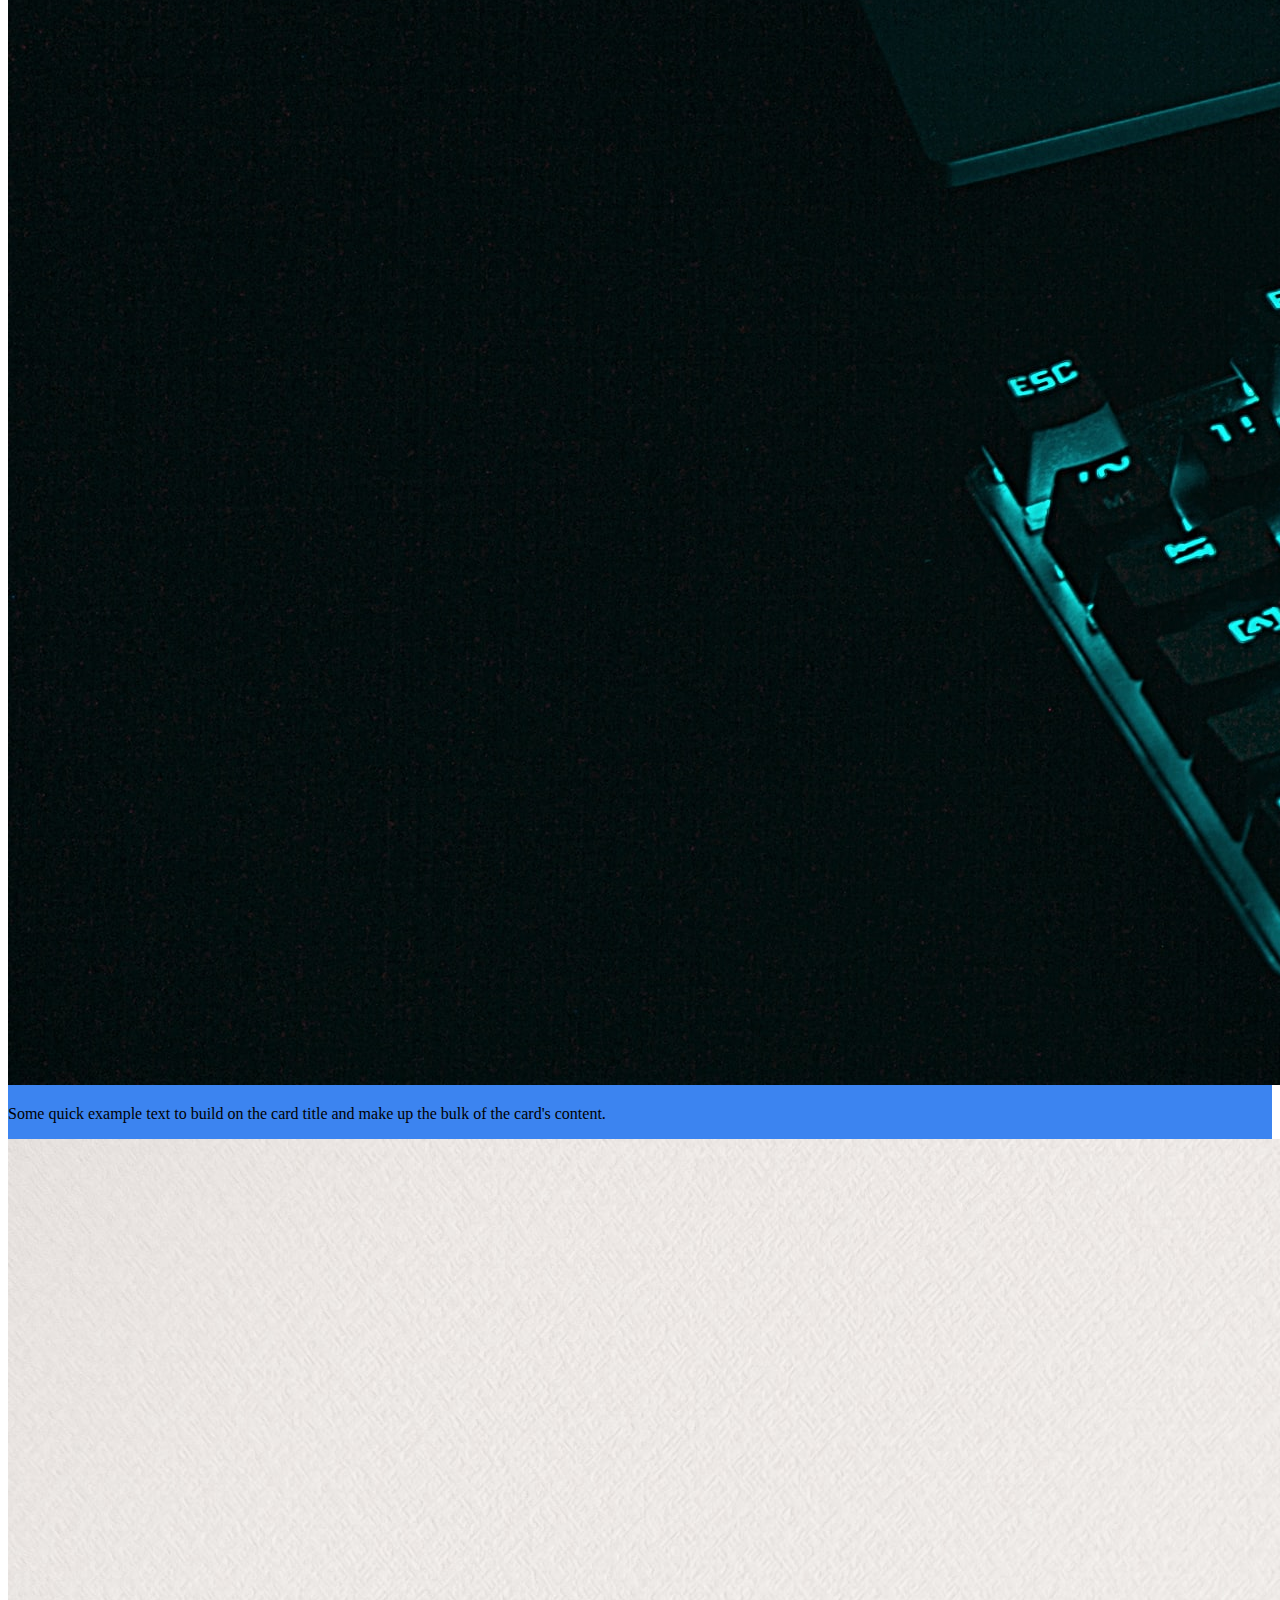
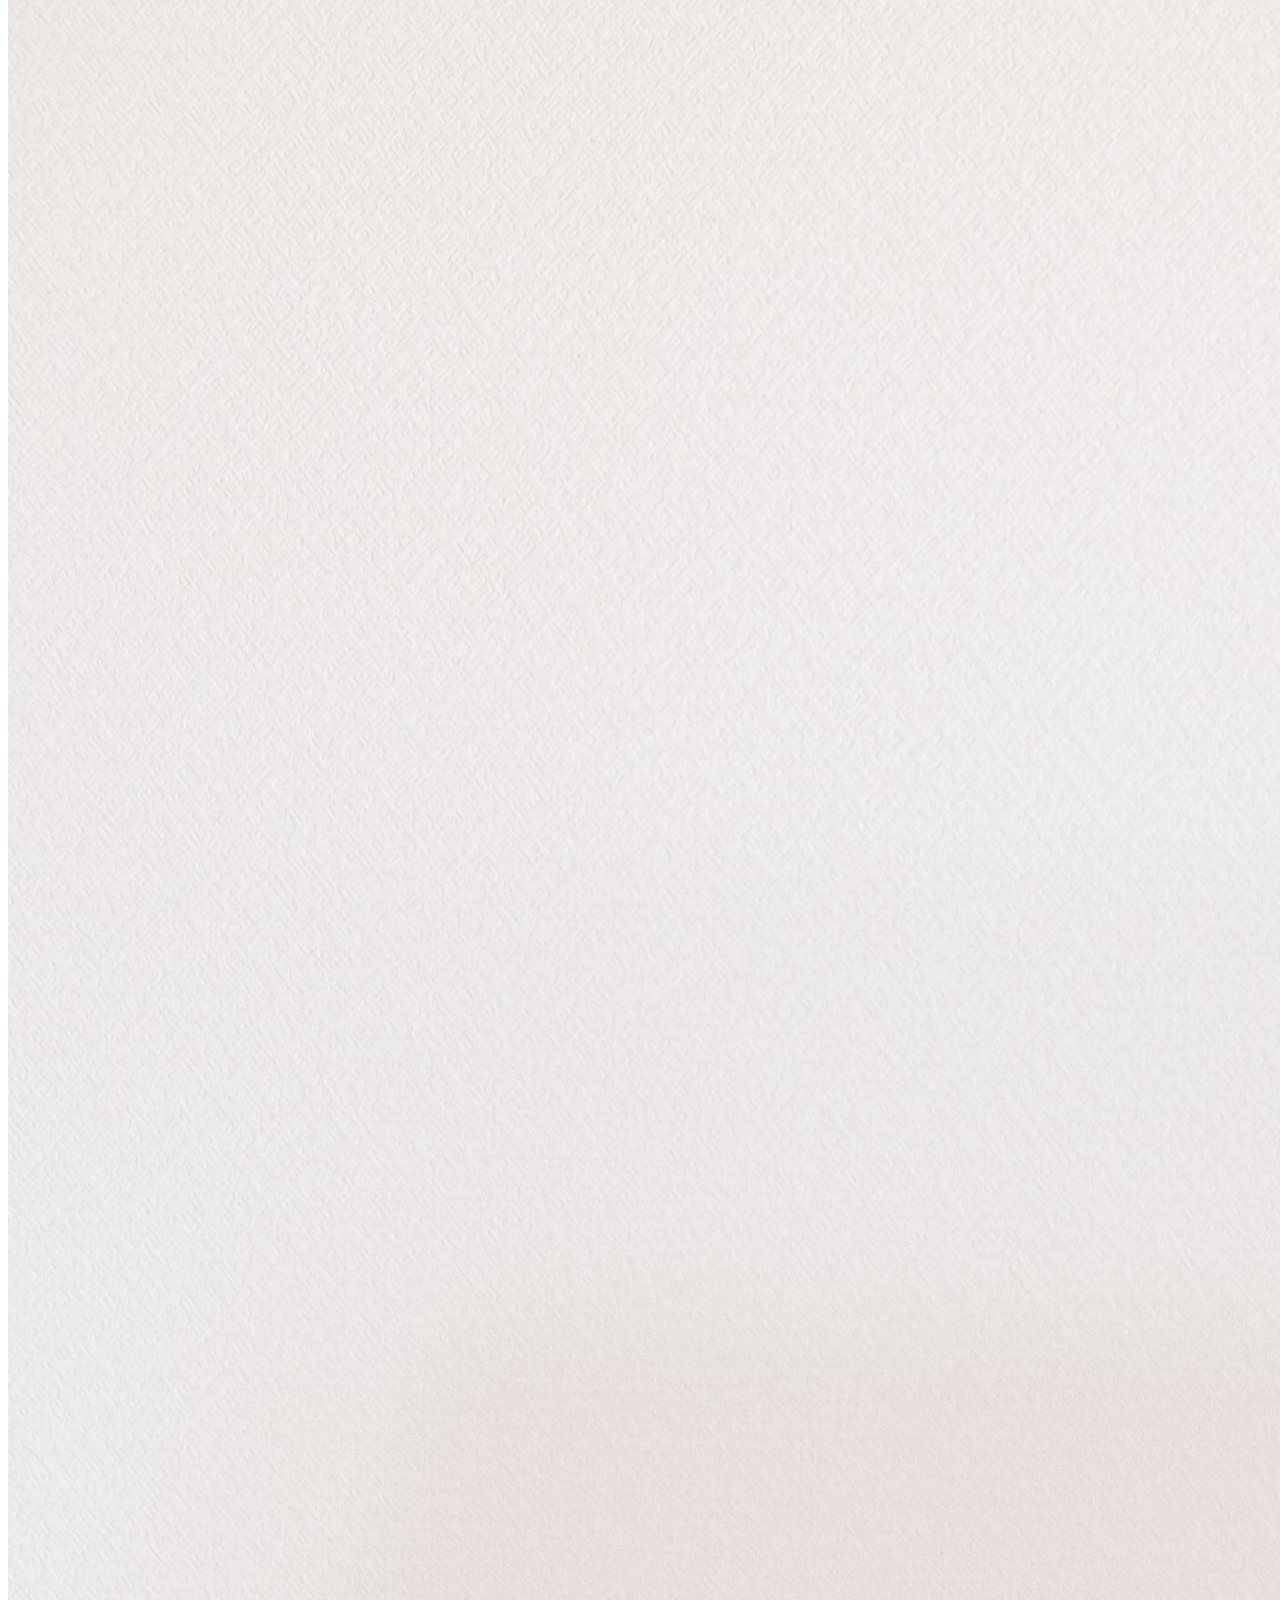
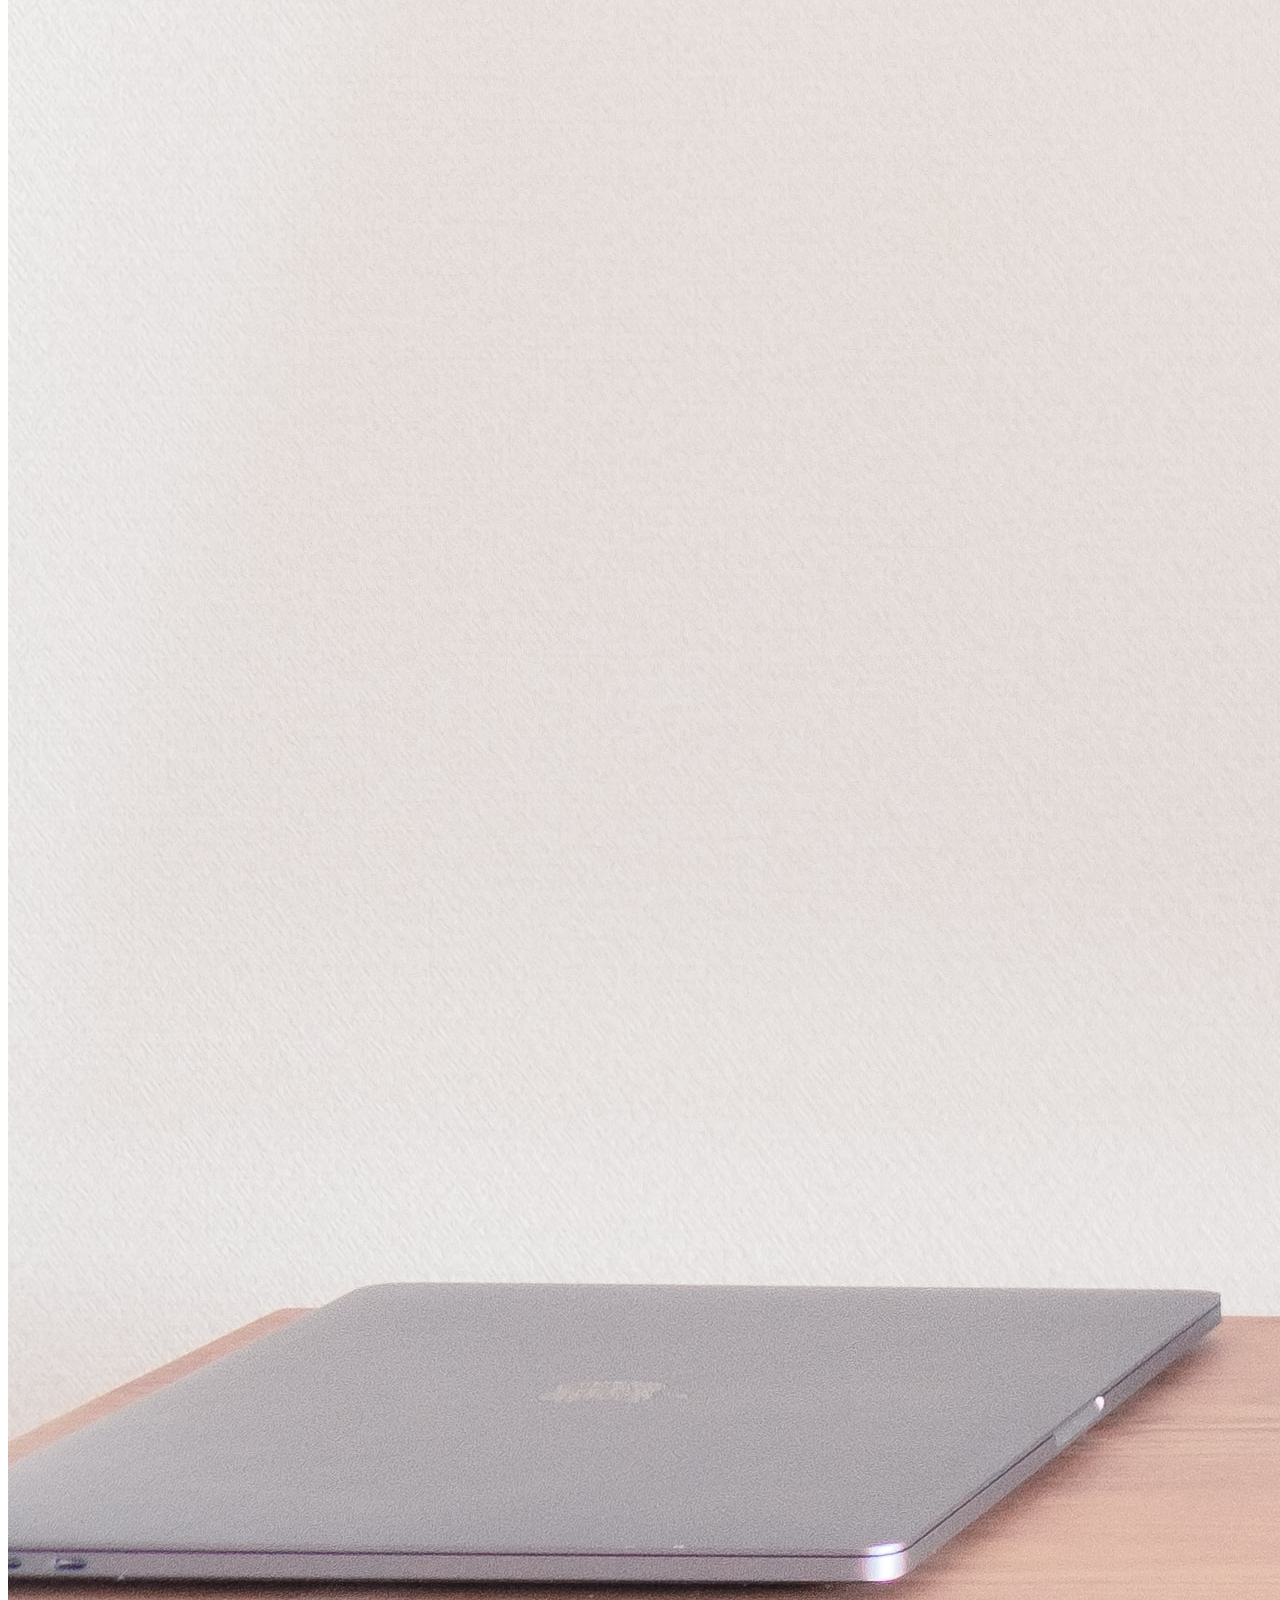
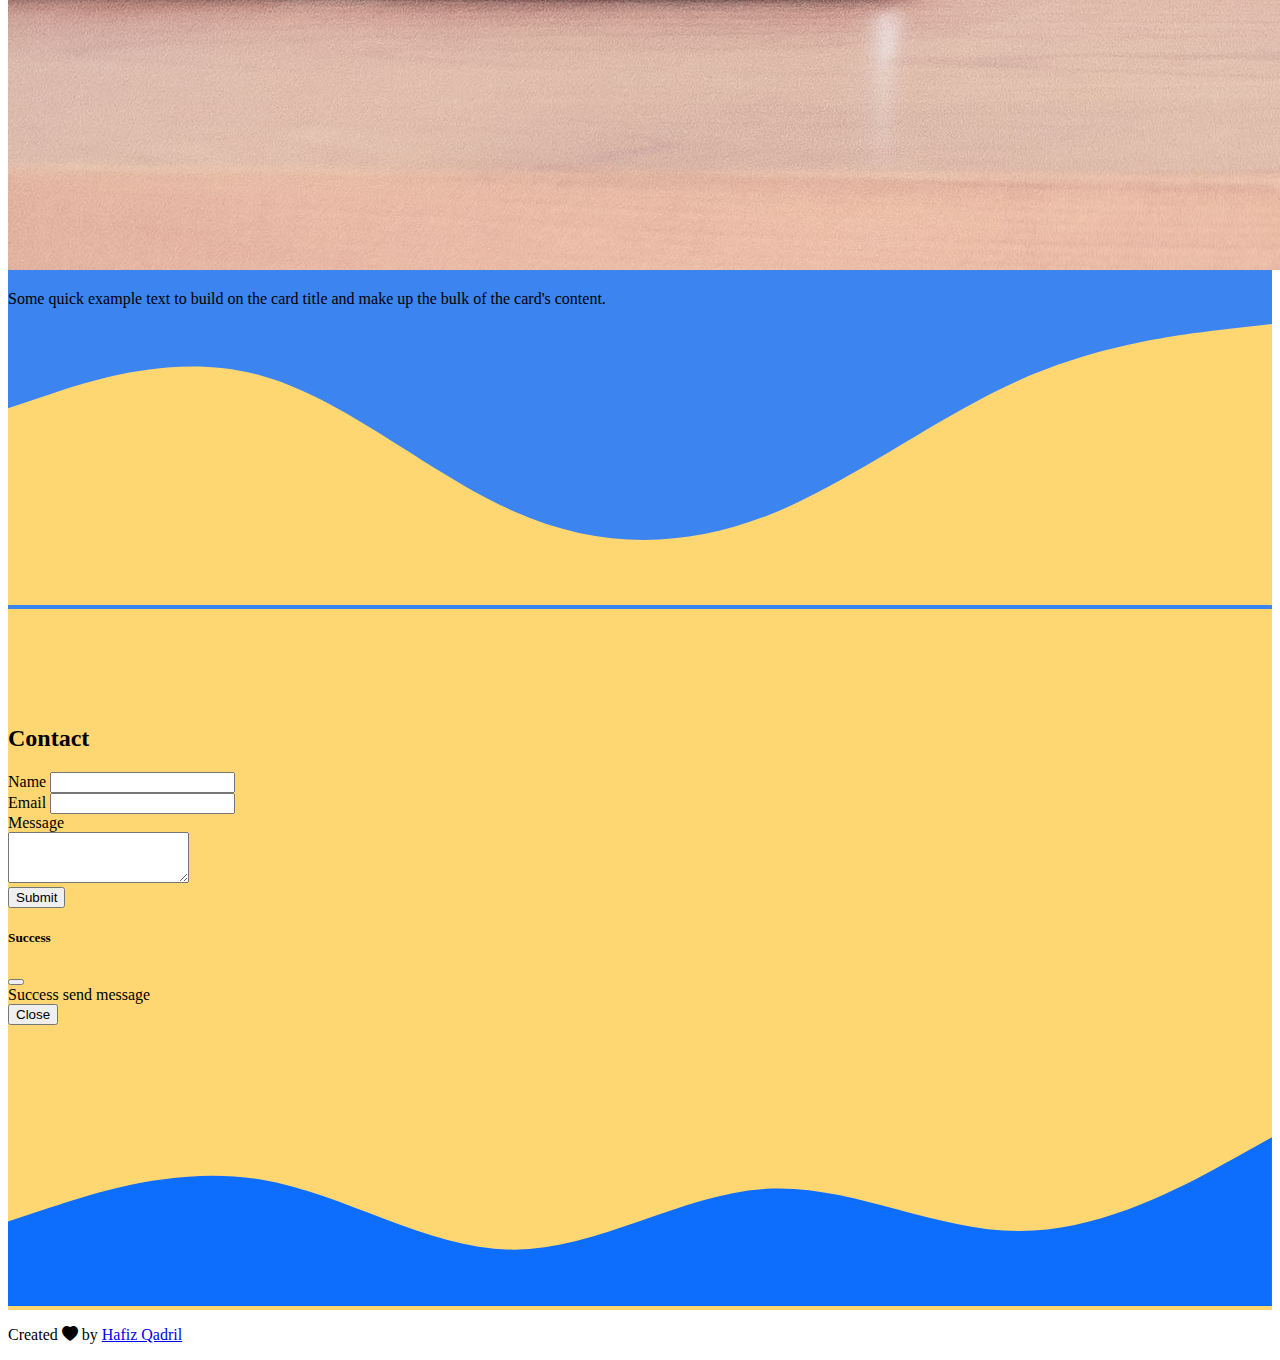
==== commit 2d07ee32: "Add files via upload" ====
--- a/belajar web.html
+++ b/belajar web.html
@@ -1,182 +1,203 @@
-<!DOCTYPE html>
-<html lang="en">
-  <head>
-    <meta charset="UTF-8" />
-    <meta http-equiv="X-UA-Compatible" content="IE=edge" />
-    <meta name="viewport" content="width=device-width, initial-scale=1.0" />
-    <link rel="stylesheet" type="text/css" href="style.css" />
-    <link href="https://cdn.jsdelivr.net/npm/bootstrap@5.2.2/dist/css/bootstrap.min.css" rel="stylesheet" integrity="sha384-Zenh87qX5JnK2Jl0vWa8Ck2rdkQ2Bzep5IDxbcnCeuOxjzrPF/et3URy9Bv1WTRi" crossorigin="anonymous" />
-    <link rel="stylesheet" href="https://cdn.jsdelivr.net/npm/bootstrap-icons@1.9.1/font/bootstrap-icons.css" />
-
-    <title>My portofolio</title>
-  </head id="home">
-  <body id="home">
-    <!--Navbar-->
-    <nav class="navbar navbar-expand-lg navbar-dark bg-danger shadow-sm fixed-top">
-      <div class="container">
-        <a class="navbar-brand" href="#" fw-bold>Portofolio</a>
-        <button class="navbar-toggler" type="button" data-bs-toggle="collapse" data-bs-target="#navbarNav" aria-controls="navbarNav" aria-expanded="false" aria-label="Toggle navigation">
-          <span class="navbar-toggler-icon"></span>
-        </button>
-        <div class="collapse navbar-collapse" id="navbarNav">
-          <ul class="navbar-nav ms-auto">
-            <li class="nav-item">
-              <a class="nav-link active" aria-current="page" href="#home">Home</a>
-            </li>
-            <li class="nav-item">
-              <a class="nav-link active" aria-current="page" href="#about">About</a>
-            </li>
-            <li class="nav-item">
-              <a class="nav-link active" aria-current="page" href="#project">Project</a>
-            </li>
-            <li class="nav-item">
-              <a class="nav-link active" aria-current="page" href="#contact">Contact</a>
-            </li>
-          </ul>
-        </div>
-      </div>
-    </nav>
-    <!--Akhir Navbar-->
-
-    <!--JUmbotron-->
-    <section class="jumbotron text-center">
-      <img src="img/profile-1.png" alt="Gweh" width="200" class="rounded-circle img-thumbnail" />
-      <h1 class="display-4 text-light">Hafiz Qadril</h1>
-      <p class="lead text-light">Student | Freelancer</p>
-      <svg xmlns="http://www.w3.org/2000/svg" viewBox="0 0 1440 320">
-        <path
-          fill="#a2d9ff"
-          fill-opacity="10"
-          d="M0,128L48,122.7C96,117,192,107,288,112C384,117,480,139,576,160C672,181,768,203,864,208C960,213,1056,203,1152,176C1248,149,1344,107,1392,85.3L1440,64L1440,320L1392,320C1344,320,1248,320,1152,320C1056,320,960,320,864,320C768,320,672,320,576,320C480,320,384,320,288,320C192,320,96,320,48,320L0,320Z"
-        ></path>
-      </svg>
-    </section>
-    <!--Akhir JUmbotron-->
-
-    <!--About-->
-    <section id="about">
-      <div class="container">
-        <div class="row text-center mb-3">
-          <div class="col">
-            <h2>About Me</h2>
-          </div>
-        </div>
-
-        <div class="row justify-content-center fs-5 text-center mb">
-          <div class="col-md-4 mb-3">
-            <p>Lorem ipsum dolor sit amet consectetur adipisicing elit. Ex, illo. Lorem ipsum dolor sit amet, consectetur adipisicing elit. Voluptas ipsam placeat corporis consequuntur iure, sed laudantium modi temporibus. Perspiciatis!</p>
-          </div>
-          <div class="col-md-4 mb-3">
-            <p>Lorem ipsum dolor sit amet consectetur adipisicing elit. A, magnilore.lorem12 Lorem ipsum dolor sit amet consectetur adipisicing elit. Odio voluptates ipsa earum minima maiores dicta unde commodi nostrum quas in!</p>
-          </div>
-        </div>
-      </div>
-      <svg xmlns="http://www.w3.org/2000/svg" viewBox="0 0 1440 320">
-        <path
-          fill="#3c84f0"
-          fill-opacity="100"
-          d="M0,96L48,101.3C96,107,192,117,288,138.7C384,160,480,192,576,176C672,160,768,96,864,101.3C960,107,1056,181,1152,213.3C1248,245,1344,235,1392,229.3L1440,224L1440,320L1392,320C1344,320,1248,320,1152,320C1056,320,960,320,864,320C768,320,672,320,576,320C480,320,384,320,288,320C192,320,96,320,48,320L0,320Z"
-        ></path>
-      </svg>
-    </section>
-    <!-- Akhir About-->
-
-    <!--Project-->
-    <section id="project">
-      <div class="container">
-        <div class="row text-center">
-          <div class="col mb-3">
-            <h2 class="text-light">Project</h2>
-          </div>
-        </div>
-        <div class="row">
-          <div class="col-md-4 mb-3">
-            <div class="card">
-              <img src="img/linus-mimietz-gvptKmonylk-unsplash.jpg" class="card-img-top" alt="Project 1" />
-              <div class="card-body">
-                <p class="card-text">Some quick example text to build on the card title and make up the bulk of the card's content.</p>
-              </div>
-            </div>
-          </div>
-          <div class="col-md-4 mb-3">
-            <div class="card">
-              <img src="img/daniel-eliashevskyi-aTg26S0_OC0-unsplash.jpg" class="card-img-top" alt="Project 2" />
-              <div class="card-body">
-                <p class="card-text">Some quick example text to build on the card title and make up the bulk of the card's content.</p>
-              </div>
-            </div>
-          </div>
-          <div class="col-md-4 mb-3">
-            <div class="card">
-              <img src="img/sora-sagano-WFSap6CIXuw-unsplash.jpg" class="card-img-top" alt="Project 3" />
-              <div class="card-body">
-                <p class="card-text">Some quick example text to build on the card title and make up the bulk of the card's content.</p>
-              </div>
-            </div>
-          </div>
-        </div>
-      </div>
-      <svg xmlns="http://www.w3.org/2000/svg" viewBox="0 0 1440 320">
-        <path
-          fill="#ffd772"
-          fill-opacity="1"
-          d="M0,96L48,80C96,64,192,32,288,58.7C384,85,480,171,576,213.3C672,256,768,256,864,218.7C960,181,1056,107,1152,64C1248,21,1344,11,1392,5.3L1440,0L1440,320L1392,320C1344,320,1248,320,1152,320C1056,320,960,320,864,320C768,320,672,320,576,320C480,320,384,320,288,320C192,320,96,320,48,320L0,320Z"
-        ></path>
-      </svg>
-    </section>
-    <!--Akhir Project-->
-
-    <!--Contact-->
-    <section id="contact">
-      <div class="container">
-        <div class="row">
-          <div class="col">
-            <h2 class="text-primary text-center">Contact</h2>
-          </div>
-        </div>
-        <div class="row">
-          <div class="col-md-7 justify-content-center mb-3">
-            <form>
-              <div class="mb-3">
-                <label for="name" class="form-label">Name</label>
-                <input type="text" class="form-control" id="namr" aria-describedby="name" />
-              </div>
-              <div class="mb-3">
-                <label for="exampleInputEmail1" class="form-label">Email</label>
-                <input type="email" class="form-control" id="exampleInputEmail1" aria-describedby="emailHelp" />
-              </div>
-              <div class="mb-3">
-                <label for="message" class="form-label">Message</label>
-                <div class="mb-3">
-                  <textarea class="form-control" id="exampleFormControlTextarea1" rows="3"></textarea>
-                </div>
-              </div>
-              <!--<div class="mb-3 form-check">
-                <input type="checkbox" class="form-check-input" id="exampleCheck1" />
-                <label class="form-check-label" for="exampleCheck1">Check me out</label>
-              </div>-->
-              <button type="submit" class="btn btn-primary">Submit</button>
-            </form>
-          </div>
-        </div>
-      </div>
-      <svg xmlns="http://www.w3.org/2000/svg" viewBox="0 0 1440 320">
-        <path
-          fill="#0d6efd"
-          fill-opacity="1"
-          d="M0,224L48,208C96,192,192,160,288,176C384,192,480,256,576,256C672,256,768,192,864,186.7C960,181,1056,235,1152,234.7C1248,235,1344,181,1392,154.7L1440,128L1440,320L1392,320C1344,320,1248,320,1152,320C1056,320,960,320,864,320C768,320,672,320,576,320C480,320,384,320,288,320C192,320,96,320,48,320L0,320Z"
-        ></path>
-      </svg>
-    </section>
-    <!--AkhirContact-->
-
-    <!--Footer-->
-
-    <footer class="bg-primary footer p-3">
-      <p class="text-center text-white">Created <i class="bi bi-heart-fill text-danger"></i> by </i><a href="instagram.com/ur_fizz" class="text-white fw-bold"> Hafiz Qadril</a></p>
-    </footer>
-    <!--Akhir Footer-->
-
-    <script src="https://cdn.jsdelivr.net/npm/bootstrap@5.2.2/dist/js/bootstrap.bundle.min.js" integrity="sha384-OERcA2EqjJCMA+/3y+gxIOqMEjwtxJY7qPCqsdltbNJuaOe923+mo//f6V8Qbsw3" crossorigin="anonymous"></script>
-  </body>
-</html>
+<!DOCTYPE html>
+<html lang="en">
+  <head>
+    <meta charset="UTF-8" />
+    <meta http-equiv="X-UA-Compatible" content="IE=edge" />
+    <meta name="viewport" content="width=device-width, initial-scale=1.0" />
+    <link rel="stylesheet" type="text/css" href="style.css" />
+    <link href="https://cdn.jsdelivr.net/npm/bootstrap@5.2.2/dist/css/bootstrap.min.css" rel="stylesheet" integrity="sha384-Zenh87qX5JnK2Jl0vWa8Ck2rdkQ2Bzep5IDxbcnCeuOxjzrPF/et3URy9Bv1WTRi" crossorigin="anonymous" />
+    <link rel="stylesheet" href="https://cdn.jsdelivr.net/npm/bootstrap-icons@1.9.1/font/bootstrap-icons.css" />
+
+    <title>My portofolio</title>
+  </head id="home">
+  <body id="home">
+    <!--Navbar-->
+    <nav class="navbar navbar-expand-lg navbar-dark bg-danger shadow-sm fixed-top">
+      <div class="container">
+        <a class="navbar-brand" href="#" fw-bold>Portofolio</a>
+        <button class="navbar-toggler" type="button" data-bs-toggle="collapse" data-bs-target="#navbarNav" aria-controls="navbarNav" aria-expanded="false" aria-label="Toggle navigation">
+          <span class="navbar-toggler-icon"></span>
+        </button>
+        <div class="collapse navbar-collapse" id="navbarNav">
+          <ul class="navbar-nav ms-auto">
+            <li class="nav-item">
+              <a class="nav-link active" aria-current="page" href="#home">Home</a>
+            </li>
+            <li class="nav-item">
+              <a class="nav-link active" aria-current="page" href="#about">About</a>
+            </li>
+            <li class="nav-item">
+              <a class="nav-link active" aria-current="page" href="#project">Project</a>
+            </li>
+            <li class="nav-item">
+              <a class="nav-link active" aria-current="page" href="#contact">Contact</a>
+            </li>
+          </ul>
+        </div>
+      </div>
+    </nav>
+    <!--Akhir Navbar-->
+
+    <!--JUmbotron-->
+    <section class="jumbotron text-center">
+      <img src="img/profile-1.png" alt="Gweh" width="200" class="rounded-circle img-thumbnail" />
+      <h1 class="display-4 text-light">Hafiz Qadril</h1>
+      <p class="lead text-light">Student | Freelancer</p>
+      <svg xmlns="http://www.w3.org/2000/svg" viewBox="0 0 1440 320">
+        <path
+          fill="#a2d9ff"
+          fill-opacity="10"
+          d="M0,128L48,122.7C96,117,192,107,288,112C384,117,480,139,576,160C672,181,768,203,864,208C960,213,1056,203,1152,176C1248,149,1344,107,1392,85.3L1440,64L1440,320L1392,320C1344,320,1248,320,1152,320C1056,320,960,320,864,320C768,320,672,320,576,320C480,320,384,320,288,320C192,320,96,320,48,320L0,320Z"
+        ></path>
+      </svg>
+    </section>
+    <!--Akhir JUmbotron-->
+
+    <!--About-->
+    <section id="about">
+      <div class="container">
+        <div class="row text-center mb-3">
+          <div class="col">
+            <h2>About Me</h2>
+          </div>
+        </div>
+
+        <div class="row justify-content-center fs-5 text-center mb">
+          <div class="col-md-4 mb-3">
+            <p>Lorem ipsum dolor sit amet consectetur adipisicing elit. Ex, illo. Lorem ipsum dolor sit amet, consectetur adipisicing elit. Voluptas ipsam placeat corporis consequuntur iure, sed laudantium modi temporibus. Perspiciatis!</p>
+          </div>
+          <div class="col-md-4 mb-3">
+            <p>Lorem ipsum dolor sit amet consectetur adipisicing elit. A, magnilore.lorem12 Lorem ipsum dolor sit amet consectetur adipisicing elit. Odio voluptates ipsa earum minima maiores dicta unde commodi nostrum quas in!</p>
+          </div>
+        </div>
+      </div>
+      <svg xmlns="http://www.w3.org/2000/svg" viewBox="0 0 1440 320">
+        <path
+          fill="#3c84f0"
+          fill-opacity="100"
+          d="M0,96L48,101.3C96,107,192,117,288,138.7C384,160,480,192,576,176C672,160,768,96,864,101.3C960,107,1056,181,1152,213.3C1248,245,1344,235,1392,229.3L1440,224L1440,320L1392,320C1344,320,1248,320,1152,320C1056,320,960,320,864,320C768,320,672,320,576,320C480,320,384,320,288,320C192,320,96,320,48,320L0,320Z"
+        ></path>
+      </svg>
+    </section>
+    <!-- Akhir About-->
+
+    <!--Project-->
+    <section id="project">
+      <div class="container">
+        <div class="row text-center">
+          <div class="col mb-3">
+            <h2 class="text-light">Project</h2>
+          </div>
+        </div>
+        <div class="row">
+          <div class="col-md-4 mb-3">
+            <div class="card">
+              <img src="img/linus-mimietz-gvptKmonylk-unsplash.jpg" class="card-img-top" alt="Project 1" />
+              <div class="card-body">
+                <p class="card-text">Some quick example text to build on the card title and make up the bulk of the card's content.</p>
+              </div>
+            </div>
+          </div>
+          <div class="col-md-4 mb-3">
+            <div class="card">
+              <img src="img/daniel-eliashevskyi-aTg26S0_OC0-unsplash.jpg" class="card-img-top" alt="Project 2" />
+              <div class="card-body">
+                <p class="card-text">Some quick example text to build on the card title and make up the bulk of the card's content.</p>
+              </div>
+            </div>
+          </div>
+          <div class="col-md-4 mb-3">
+            <div class="card">
+              <img src="img/sora-sagano-WFSap6CIXuw-unsplash.jpg" class="card-img-top" alt="Project 3" />
+              <div class="card-body">
+                <p class="card-text">Some quick example text to build on the card title and make up the bulk of the card's content.</p>
+              </div>
+            </div>
+          </div>
+        </div>
+      </div>
+      <svg xmlns="http://www.w3.org/2000/svg" viewBox="0 0 1440 320">
+        <path
+          fill="#ffd772"
+          fill-opacity="1"
+          d="M0,96L48,80C96,64,192,32,288,58.7C384,85,480,171,576,213.3C672,256,768,256,864,218.7C960,181,1056,107,1152,64C1248,21,1344,11,1392,5.3L1440,0L1440,320L1392,320C1344,320,1248,320,1152,320C1056,320,960,320,864,320C768,320,672,320,576,320C480,320,384,320,288,320C192,320,96,320,48,320L0,320Z"
+        ></path>
+      </svg>
+    </section>
+    <!--Akhir Project-->
+
+    <!--Contact-->
+    <section id="contact">
+      <div class="container">
+        <div class="row">
+          <div class="col">
+            <h2 class="text-primary text-center">Contact</h2>
+          </div>
+        </div>
+        <div class="row">
+          <div class="col-md-7 justify-content-center mb-3">
+            <form>
+              <div class="mb-3">
+                <label for="name" class="form-label">Name</label>
+                <input type="text" class="form-control" id="namr" aria-describedby="name" />
+              </div>
+              <div class="mb-3">
+                <label for="exampleInputEmail1" class="form-label">Email</label>
+                <input type="email" class="form-control" id="exampleInputEmail1" aria-describedby="emailHelp" />
+              </div>
+              <div class="mb-3">
+                <label for="message" class="form-label">Message</label>
+                <div class="mb-3">
+                  <textarea class="form-control" id="exampleFormControlTextarea1" rows="3"></textarea>
+                </div>
+              </div>
+              <!--<div class="mb-3 form-check">
+                <input type="checkbox" class="form-check-input" id="exampleCheck1" />
+                <label class="form-check-label" for="exampleCheck1">Check me out</label>
+              </div>-->
+              <!-- Button trigger modal -->
+<button type="button" class="btn btn-primary" data-bs-toggle="modal" data-bs-target="#exampleModal">
+  Submit
+</button>
+
+<!-- Modal -->
+<div class="modal fade" id="exampleModal" tabindex="-1" aria-labelledby="popup" aria-hidden="true">
+  <div class="modal-dialog">
+    <div class="modal-content">
+      <div class="modal-header">
+        <h5 class="modal-title" id="popup">Success</h5>
+        <button type="button" class="btn-close" data-bs-dismiss="modal" aria-label="Close"></button>
+      </div>
+      <div class="modal-body">
+        Success send message
+      </div>
+      <div class="modal-footer">
+        <button type="button" class="btn btn-secondary" data-bs-dismiss="modal">Close</button>
+      </div>
+    </div>
+  </div>
+</div>
+            </form>
+          </div>
+        </div>
+      </div>
+      <svg xmlns="http://www.w3.org/2000/svg" viewBox="0 0 1440 320">
+        <path
+          fill="#0d6efd"
+          fill-opacity="1"
+          d="M0,224L48,208C96,192,192,160,288,176C384,192,480,256,576,256C672,256,768,192,864,186.7C960,181,1056,235,1152,234.7C1248,235,1344,181,1392,154.7L1440,128L1440,320L1392,320C1344,320,1248,320,1152,320C1056,320,960,320,864,320C768,320,672,320,576,320C480,320,384,320,288,320C192,320,96,320,48,320L0,320Z"
+        ></path>
+      </svg>
+    </section>
+    <!--AkhirContact-->
+
+    <!--Footer-->
+
+    <footer class="bg-primary footer p-3">
+      <p class="text-center text-white">Created <i class="bi bi-heart-fill text-danger"></i> by </i><a href="instagram.com/ur_fizz" class="text-white fw-bold"> Hafiz Qadril</a></p>
+    </footer>
+    <!--Akhir Footer-->
+
+    <script src="https://cdn.jsdelivr.net/npm/bootstrap@5.2.2/dist/js/bootstrap.bundle.min.js" integrity="sha384-OERcA2EqjJCMA+/3y+gxIOqMEjwtxJY7qPCqsdltbNJuaOe923+mo//f6V8Qbsw3" crossorigin="anonymous"></script>
+  </body>
+</html>
